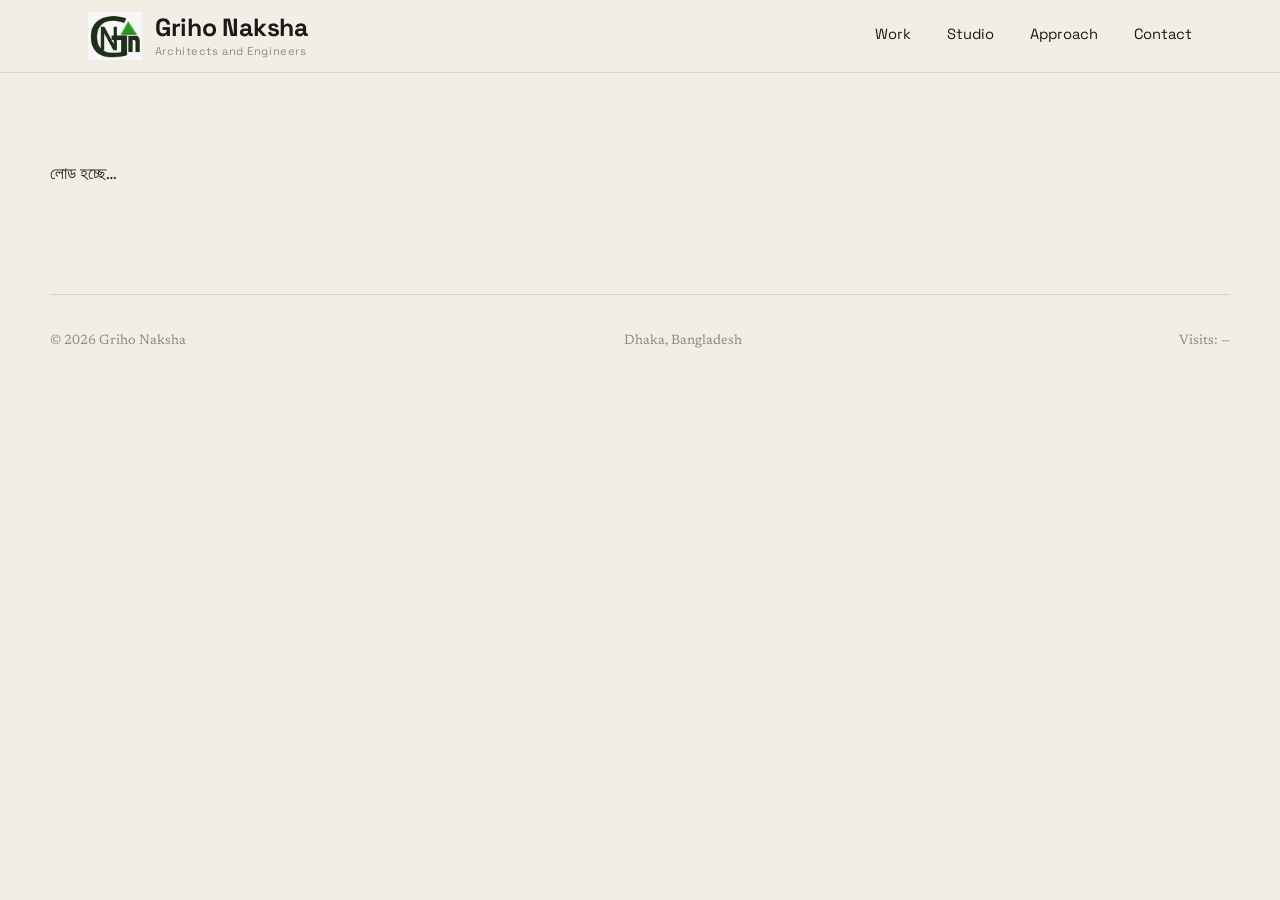
==== project.html @ 30a780cf "Add files via upload" ====
<!DOCTYPE html>
<html lang="bn">
<head>
<meta charset="UTF-8">
<meta name="viewport" content="width=device-width, initial-scale=1">
<title>Project — Griho Naksha</title>
<link rel="preconnect" href="https://fonts.googleapis.com">
<link rel="preconnect" href="https://fonts.gstatic.com" crossorigin>
<link href="https://fonts.googleapis.com/css2?family=Space+Grotesk:wght@400;500;600&family=Newsreader:ital,opsz,wght@0,6..72,400;0,6..72,500;1,6..72,400&display=swap" rel="stylesheet">
<link rel="stylesheet" href="style.css">
</head>
<body>

<nav class="site-nav">
  <div class="wrap">
    <a href="index.html" class="brand">
      <img src="images/logo.jpg" alt="Griho Naksha logo">
      <span class="brand-text">
        <span class="brand-name">Griho Naksha</span>
        <span class="brand-tag">Architects and Engineers</span>
      </span>
    </a>
    <button class="nav-toggle" id="navToggle" aria-label="Toggle menu">Menu</button>
    <ul class="nav-links" id="navLinks">
      <li><a href="index.html#work">Work</a></li>
      <li><a href="index.html#studio">Studio</a></li>
      <li><a href="index.html#approach">Approach</a></li>
      <li><a href="index.html#contact">Contact</a></li>
    </ul>
  </div>
</nav>

<main class="wrap detail" id="detailRoot">
  <!-- projects-data.js + project.js এই অংশ ভরে দেবে -->
  <p class="reveal">লোড হচ্ছে…</p>
</main>

<footer class="site-footer wrap">
  <span>© <span id="year"></span> Griho Naksha</span>
  <span>Dhaka, Bangladesh</span>
  <span>Visits: <span id="visitCount">…</span></span>
</footer>

<script src="projects-data.js"></script>
<script src="project.js"></script>
<script src="script.js"></script>
</body>
</html>
---- style.css ----
/* ============================================
   STUDIO ORDOS — design tokens
   ============================================ */
:root{
  --paper: #F2EEE6;
  --paper-dim: #E9E3D6;
  --ink: #1A1A18;
  --stone: #8F897C;
  --stone-light: #DAD5C9;
  --brass: #A6832E;

  --font-head: "Space Grotesk", "Helvetica Neue", Arial, sans-serif;
  --font-body: "Newsreader", "Iowan Old Style", Georgia, serif;

  --gap: clamp(1.25rem, 3vw, 2.5rem);
  --max: 1180px;
}

*{ box-sizing: border-box; }
html{ scroll-behavior: smooth; }

body{
  margin:0;
  background: var(--paper);
  color: var(--ink);
  font-family: var(--font-body);
  font-size: 17px;
  line-height: 1.6;
  -webkit-font-smoothing: antialiased;
}

img{ max-width:100%; display:block; }

.wrap{
  max-width: var(--max);
  margin: 0 auto;
  padding: 0 var(--gap);
}

a{ color: inherit; }

.btn{
  display:inline-flex; align-items:center; gap:.5rem;
  font-family: var(--font-head);
  font-size: .92rem; font-weight: 500;
  text-decoration:none;
  padding: .85rem 1.6rem;
  border: 1px solid var(--ink);
  color: var(--ink);
  transition: background .2s ease, color .2s ease, transform .2s ease;
}
.btn:hover{
  background: var(--ink); color: var(--paper);
  transform: translateY(-1px);
}
.btn-solid{
  background: var(--ink); color: var(--paper);
}
.btn-solid:hover{
  background: var(--brass); border-color: var(--brass); color: var(--paper);
}

h1,h2,h3{
  font-family: var(--font-head);
  font-weight: 500;
  letter-spacing: -0.01em;
  margin: 0;
}

/* ---------- corner ticks: a drafting-table convention,
   reused as the site's recurring structural motif ---------- */
.ticked{
  position: relative;
}
.ticked::before,
.ticked::after{
  content:"";
  position:absolute;
  width: 14px; height: 14px;
  border-top: 1px solid var(--stone);
  border-left: 1px solid var(--stone);
  top: 0; left: 0;
}
.ticked::after{
  left:auto; top:auto; right:0; bottom:0;
  border-top:none; border-left:none;
  border-bottom: 1px solid var(--stone);
  border-right: 1px solid var(--stone);
}

/* ---------- nav ---------- */
.site-nav{
  position: sticky; top:0; z-index: 20;
  background: rgba(242,238,230,0.92);
  backdrop-filter: blur(6px);
  border-bottom: 1px solid var(--stone-light);
}
.site-nav .wrap{
  display:flex; align-items:center; justify-content:space-between;
  height: 72px;
}
.brand{
  font-family: var(--font-head);
  font-size: 1.05rem;
  text-decoration:none;
  display:flex; align-items:center; gap:.8rem;
  line-height: 1.15;
}
.brand img{
  height: 48px;
  width: auto;
  display: block;
}
.brand-text{
  display:flex; flex-direction: column; gap: 3px;
}
.brand-name{
  font-size: 1.55rem;
  font-weight: 700;
  letter-spacing: -0.01em;
}
.brand-tag{
  color: var(--stone);
  font-size: .7rem;
  font-weight: 400;
  letter-spacing: .05em;
}
.nav-links{
  display:flex; gap: clamp(1rem,3vw,2.25rem);
  list-style:none; margin:0; padding:0;
}
.nav-links a{
  font-family: var(--font-head);
  font-size:.92rem;
  text-decoration:none;
  padding: 4px 0;
  border-bottom: 1px solid transparent;
  transition: border-color .2s ease;
}
.nav-links a:hover{ border-color: var(--ink); }
.nav-toggle{ display:none; }

/* ---------- hero ---------- */
.hero{
  position: relative;
  overflow: hidden;
  min-height: 78vh;
  display:flex;
  flex-direction: column;
  justify-content: flex-end;
  padding: clamp(5rem,14vw,7rem) 0 clamp(2.5rem,6vw,4rem);
}
.hero .wrap{ margin-left: 0; margin-right: auto; }
.hero-video{
  position:absolute; inset:0;
  width:100%; height:100%;
  object-fit: cover;
  z-index:0;
}
.hero-overlay{
  position:absolute; inset:0;
  background: linear-gradient(180deg, rgba(26,26,24,0.12) 0%, rgba(26,26,24,0.18) 45%, rgba(26,26,24,0.6) 100%);
  z-index:1;
}
.hero-content{
  position:relative; z-index:2;
  max-width: 62ch;
}
.hero-kicker{
  font-family: var(--font-head);
  color: var(--stone-light);
  font-size: .95rem;
  margin-bottom: 1.25rem;
}
.hero h1{
  font-size: clamp(2.4rem, 6vw, 4.6rem);
  line-height: 1.02;
  color: var(--paper);
}
.hero-foot{
  margin-top: 2.5rem;
  display:flex; gap: var(--gap); flex-wrap:wrap; align-items:center;
  font-size: .95rem; color: var(--paper-dim);
}
.hero-foot p{ max-width: 42ch; margin:0; }
.hero .btn-solid{
  background: var(--paper); color: var(--ink); border-color: var(--paper);
}
.hero .btn-solid:hover{
  background: var(--brass); border-color: var(--brass); color: var(--paper);
}

/* ---------- section headers ---------- */
.section{
  padding: clamp(3rem,7vw,5.5rem) 0;
  border-top: 1px solid var(--stone-light);
}
.section-head{
  display:flex; justify-content:space-between; align-items:flex-end;
  gap: var(--gap);
  margin-bottom: clamp(2rem,5vw,3.5rem);
}
.section-head h2{
  font-size: clamp(1.7rem, 3.4vw, 2.4rem);
  max-width: 22ch;
}
.section-head p{
  max-width: 34ch;
  color: var(--stone);
  font-size: .98rem;
  margin:0;
}

/* ---------- work grid ---------- */
.work-grid{
  display:grid;
  grid-template-columns: repeat(2, 1fr);
  gap: var(--gap) calc(var(--gap) * 0.8);
}
.project{
  text-decoration:none;
  color: inherit;
  display:block;
}
.project-photo{
  position: relative;
  aspect-ratio: 5/4;
  overflow:hidden;
  margin-bottom: 1rem;
  background: var(--stone-light);
  display:flex; align-items:center; justify-content:center;
  cursor: pointer;
  transition: box-shadow .3s ease;
}
.project:hover .project-photo{
  box-shadow: 0 18px 34px -18px rgba(26,26,24,0.35);
}
.project-meta h3{
  transition: color .2s ease;
}
.project:hover .project-meta h3{ color: #3F6B4A; }
.project-photo img{
  width:100%; height:100%; object-fit:contain;
  transition: transform .5s ease;
}
.project:hover .project-photo img{ transform: scale(1.035); }
.project-meta{
  display:flex; justify-content:space-between; align-items:baseline;
  border-bottom: 1px solid var(--stone-light);
  padding-bottom: .6rem;
}
.project-meta h3{ font-size: 1.15rem; font-weight:500; }
.project-meta span{
  font-family: var(--font-head);
  font-size: .82rem; color: var(--stone);
  white-space:nowrap; padding-left: 1rem;
}
.project-tag{
  font-size:.88rem; color: var(--stone); margin-top:.35rem;
}

/* ---------- studio / about ---------- */
#studio{ background: var(--paper-dim); }
.studio{
  display:grid;
  grid-template-columns: 0.9fr 1.1fr;
  gap: calc(var(--gap) * 1.4);
}
.studio p{ font-size: 1.08rem; }
.studio p + p{ margin-top: 1.1rem; }
.stat-row{
  display:flex; gap: var(--gap);
  margin-top: 2.5rem;
  padding-top: 1.5rem;
  border-top: 1px solid var(--stone-light);
}
.stat b{
  display:block; font-family: var(--font-head);
  font-size: 1.9rem; font-weight:500;
}
.stat span{ color: var(--stone); font-size:.88rem; }

/* ---------- approach ---------- */
.approach-list{
  display:grid;
  grid-template-columns: repeat(3, 1fr);
  gap: var(--gap);
}
.approach-item{
  padding: var(--gap) 0 0 0;
  border-top: 1px solid var(--stone);
}
.approach-item .idx{
  font-family: var(--font-head);
  color: var(--brass);
  font-size:.9rem;
  display:block; margin-bottom: .75rem;
}
.approach-item h3{ font-size: 1.2rem; margin-bottom:.5rem; }
.approach-item p{ color: var(--stone); font-size: .96rem; margin:0; }

/* ---------- contact ---------- */
.contact-grid{
  display:grid;
  grid-template-columns: 1.2fr 0.8fr;
  gap: var(--gap);
  align-items:start;
}
.contact h2{
  font-size: clamp(2rem, 5vw, 3.2rem);
  max-width: 14ch;
}
.contact-line{
  margin-top: 2rem;
  font-family: var(--font-head);
  font-size: 1.15rem;
}
.contact-line a{ text-decoration:none; }
.contact-details{ font-size:.95rem; color: var(--stone); }
.contact-details div{ padding: .9rem 0; border-top: 1px solid var(--stone-light); }
.contact-details div:last-child{ border-bottom: 1px solid var(--stone-light); }
.contact-details b{ display:block; color: var(--ink); font-weight:500; margin-bottom:.15rem; }

/* ---------- project detail modal ---------- */
.project-modal{
  position: fixed; inset:0; z-index: 50;
  display:none;
  align-items:center; justify-content:center;
  padding: var(--gap);
  background: rgba(26,26,24,0.82);
}
.project-modal.open{ display:flex; }
.modal-box{
  background: var(--paper);
  max-width: 760px; width:100%;
  max-height: 88vh;
  overflow-y: auto;
  position: relative;
  border: 1px solid var(--stone-light);
}
.modal-close{
  position: absolute; top: 14px; right: 14px;
  width: 34px; height: 34px;
  border: 1px solid var(--stone);
  background: var(--paper);
  font-family: var(--font-head);
  font-size: 1.1rem;
  cursor:pointer;
  display:flex; align-items:center; justify-content:center;
  z-index: 2;
}
.modal-photo{
  aspect-ratio: 16/10;
  background: var(--stone-light);
  display:flex; align-items:center; justify-content:center;
  overflow:hidden;
}
.modal-photo img{ width:100%; height:100%; object-fit:contain; }
.modal-body{ padding: clamp(1.5rem, 4vw, 2.5rem); }
.modal-meta{
  font-family: var(--font-head);
  font-size: .85rem; color: var(--stone);
  margin-bottom: .5rem;
}
.modal-body h3{
  font-size: clamp(1.4rem, 3vw, 1.9rem);
  margin-bottom: .75rem;
}
.modal-tag{
  display:inline-block;
  font-family: var(--font-head);
  font-size: .78rem;
  color: var(--brass);
  border: 1px solid var(--brass);
  padding: 3px 10px;
  margin-bottom: 1.25rem;
}
.modal-body p.desc{ font-size: 1.05rem; }


/* ---------- project detail page ---------- */
.detail{
  padding: clamp(2.5rem,6vw,4.5rem) 0 clamp(3rem,7vw,5.5rem);
}
.detail-back a{
  font-family: var(--font-head);
  font-size: .9rem;
  text-decoration:none;
  color: var(--stone);
  border-bottom: 1px solid transparent;
}
.detail-back a:hover{ border-color: var(--stone); }
.detail-head{
  margin-top: 1.5rem;
  padding-bottom: 1.5rem;
  border-bottom: 1px solid var(--stone-light);
}
.detail-head h1{
  font-size: clamp(2rem, 5vw, 3.2rem);
  margin-bottom: .75rem;
}
.detail-meta{
  display:flex; gap: 1.5rem; flex-wrap:wrap;
  font-family: var(--font-head);
  font-size: .9rem;
  color: var(--stone);
}
.detail-figure{
  position: relative;
  margin-top: clamp(1.5rem,4vw,2.5rem);
  border: 1px solid var(--stone-light);
  padding: clamp(10px, 2vw, 20px);
  background: var(--paper-dim);
  aspect-ratio: 4/3;
  display:flex; align-items:center; justify-content:center;
}
.detail-figure img{
  max-width:100%; max-height:100%;
  width:auto; height:auto;
  object-fit: contain;
}
.detail-body{
  margin-top: clamp(1.5rem,4vw,2.5rem);
  max-width: 68ch;
  font-size: 1.08rem;
}
.detail-body p + p{ margin-top: 1.1rem; }
.detail-gallery{
  margin-top: clamp(1.5rem,4vw,2.5rem);
  display:grid;
  grid-template-columns: repeat(2, 1fr);
  gap: var(--gap);
}
.detail-gallery-item{
  position: relative;
  border: 1px solid var(--stone-light);
  background: var(--paper-dim);
  aspect-ratio: 4/3;
  display:flex; align-items:center; justify-content:center;
  padding: 10px;
}
.detail-gallery-item img{
  max-width:100%; max-height:100%; object-fit:contain;
}
@media (max-width: 700px){
  .detail-gallery{ grid-template-columns: 1fr; }
}

/* ---------- watermark overlay on project images ---------- */
.project-photo::after,
.detail-figure::after,
.detail-gallery-item::after{
  content:"";
  position:absolute; inset:0;
  pointer-events:none;
  background-image: url("data:image/svg+xml;utf8,<svg xmlns='http://www.w3.org/2000/svg' width='260' height='110'><text x='-10' y='70' font-family='Verdana, sans-serif' font-size='16' letter-spacing='2' fill='rgba(26,26,24,0.16)' transform='rotate(-22 130 55)'>GRIHO NAKSHA</text></svg>");
  background-repeat: repeat;
}

/* ---------- footer ---------- */
.site-footer{
  padding: 2.25rem 0;
  border-top: 1px solid var(--stone-light);
  display:flex; justify-content:space-between; flex-wrap:wrap; gap:1rem;
  font-size:.85rem; color: var(--stone);
}

/* ---------- reveal-on-load (single orchestrated pass) ---------- */
.reveal{
  opacity:0; transform: translateY(14px);
  transition: opacity .7s ease, transform .7s ease;
}
.reveal.in{ opacity:1; transform:none; }

/* ---------- focus visibility ---------- */
a:focus-visible, button:focus-visible{
  outline: 2px solid var(--brass);
  outline-offset: 3px;
}

/* ---------- responsive ---------- */
@media (max-width: 900px){
  .studio{ grid-template-columns: 1fr; }
  .approach-list{ grid-template-columns: 1fr; }
  .contact-grid{ grid-template-columns: 1fr; }
}
@media (max-width: 700px){
  .work-grid{ grid-template-columns: 1fr; }
  .nav-links{
    position: fixed; inset: 72px 0 0 0;
    background: var(--paper);
    flex-direction: column;
    padding: 2rem var(--gap);
    transform: translateX(100%);
    transition: transform .3s ease;
  }
  .nav-links.open{ transform: translateX(0); }
  .nav-toggle{
    display:block;
    background:none; border:none;
    font-family: var(--font-head);
    font-size: .95rem; cursor:pointer;
  }
  .section-head{ flex-direction:column; align-items:flex-start; }
}

@media (prefers-reduced-motion: reduce){
  html{ scroll-behavior:auto; }
  .reveal{ transition:none; opacity:1; transform:none; }
  .project-photo img{ transition:none; }
  .hero-video{ display:none; }
  .hero{ background-image:url('images/hero-poster.jpg'); background-size:cover; background-position:center; }
}
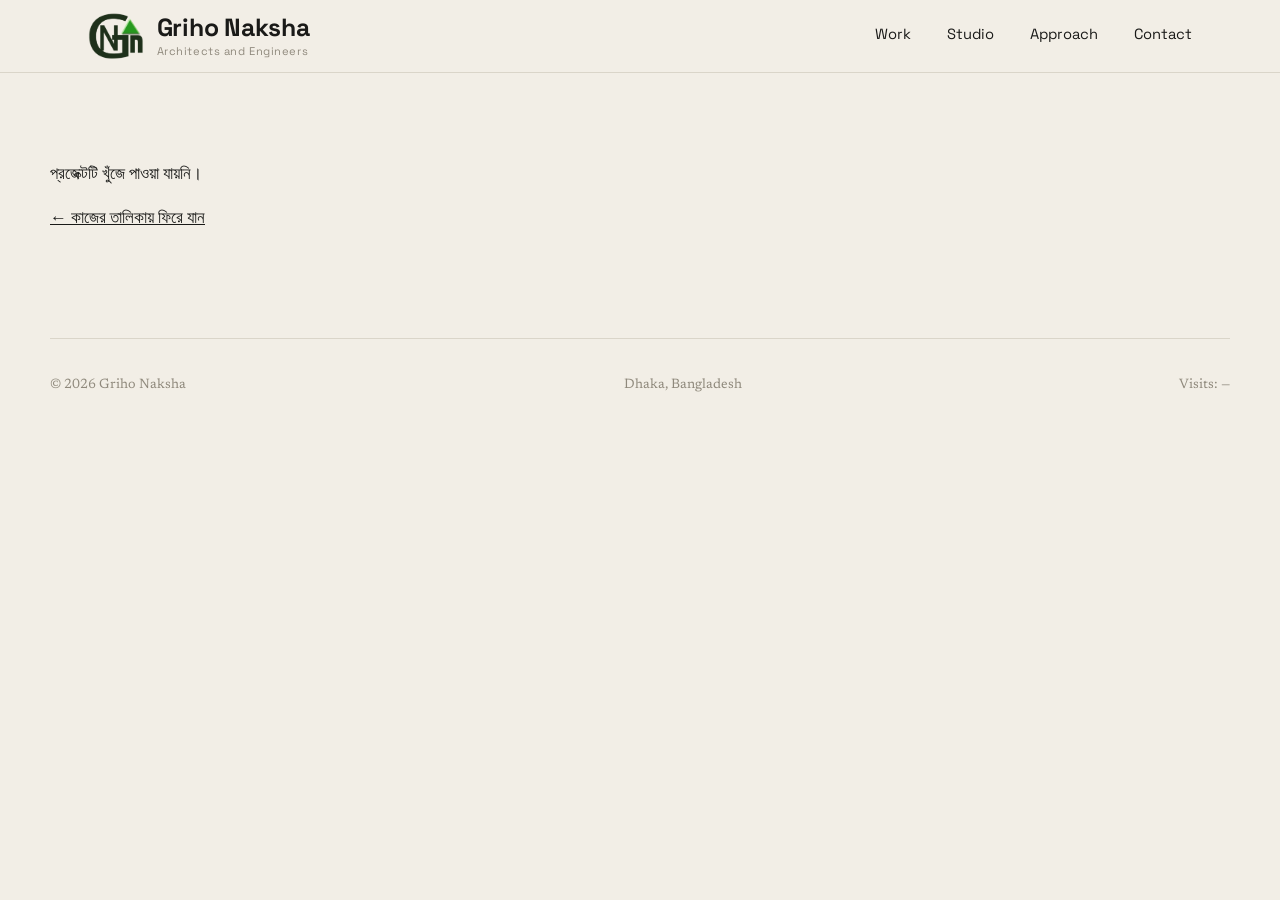
==== commit fd7c4f9f: "Update project.html" ====
--- a/project.html
+++ b/project.html
@@ -14,7 +14,7 @@
 <nav class="site-nav">
   <div class="wrap">
     <a href="index.html" class="brand">
-      <img src="images/logo.jpg" alt="Griho Naksha logo">
+      <img src="images/logo.png" alt="Griho Naksha logo">
       <span class="brand-text">
         <span class="brand-name">Griho Naksha</span>
         <span class="brand-tag">Architects and Engineers</span>
--- a/style.css
+++ b/style.css
@@ -453,7 +453,7 @@
   content:"";
   position:absolute; inset:0;
   pointer-events:none;
-  background-image: url("data:image/svg+xml;utf8,<svg xmlns='http://www.w3.org/2000/svg' width='260' height='110'><text x='-10' y='70' font-family='Verdana, sans-serif' font-size='16' letter-spacing='2' fill='rgba(26,26,24,0.16)' transform='rotate(-22 130 55)'>GRIHO NAKSHA</text></svg>");
+  background-image: url("data:image/svg+xml;utf8,<svg xmlns='http://www.w3.org/2000/svg' width='300' height='140'><text x='150' y='75' text-anchor='middle' font-family='Verdana, sans-serif' font-size='16' letter-spacing='2' fill='rgba(26,26,24,0.16)' transform='rotate(-22 150 70)'>GRIHO NAKSHA</text></svg>");
   background-repeat: repeat;
 }
 
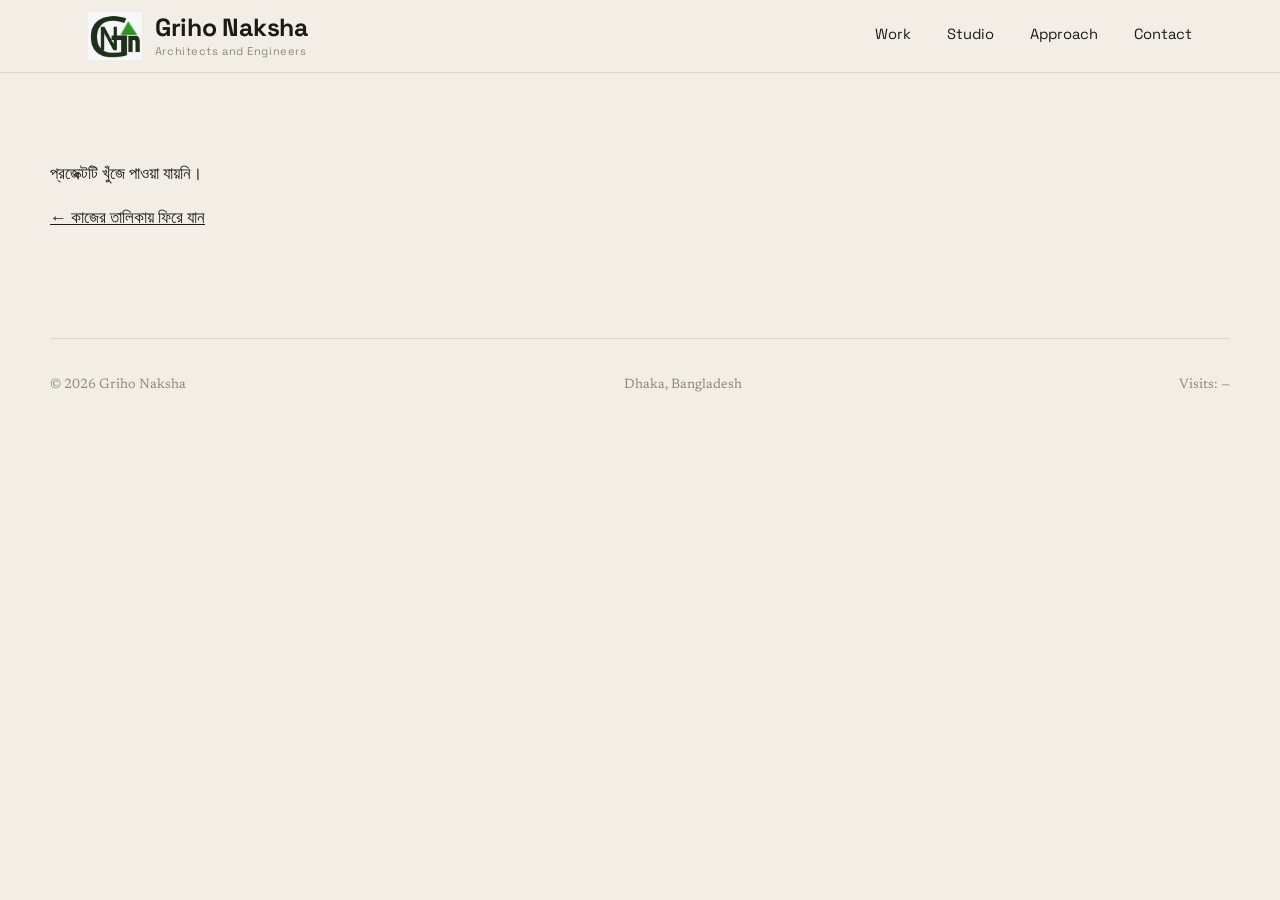
==== commit db7b63bf: "Add files via upload" ====
--- a/project.html
+++ b/project.html
@@ -1,48 +1,55 @@
-<!DOCTYPE html>
-<html lang="bn">
-<head>
-<meta charset="UTF-8">
-<meta name="viewport" content="width=device-width, initial-scale=1">
-<title>Project — Griho Naksha</title>
-<link rel="preconnect" href="https://fonts.googleapis.com">
-<link rel="preconnect" href="https://fonts.gstatic.com" crossorigin>
-<link href="https://fonts.googleapis.com/css2?family=Space+Grotesk:wght@400;500;600&family=Newsreader:ital,opsz,wght@0,6..72,400;0,6..72,500;1,6..72,400&display=swap" rel="stylesheet">
-<link rel="stylesheet" href="style.css">
-</head>
-<body>
-
-<nav class="site-nav">
-  <div class="wrap">
-    <a href="index.html" class="brand">
-      <img src="images/logo.png" alt="Griho Naksha logo">
-      <span class="brand-text">
-        <span class="brand-name">Griho Naksha</span>
-        <span class="brand-tag">Architects and Engineers</span>
-      </span>
-    </a>
-    <button class="nav-toggle" id="navToggle" aria-label="Toggle menu">Menu</button>
-    <ul class="nav-links" id="navLinks">
-      <li><a href="index.html#work">Work</a></li>
-      <li><a href="index.html#studio">Studio</a></li>
-      <li><a href="index.html#approach">Approach</a></li>
-      <li><a href="index.html#contact">Contact</a></li>
-    </ul>
-  </div>
-</nav>
-
-<main class="wrap detail" id="detailRoot">
-  <!-- projects-data.js + project.js এই অংশ ভরে দেবে -->
-  <p class="reveal">লোড হচ্ছে…</p>
-</main>
-
-<footer class="site-footer wrap">
-  <span>© <span id="year"></span> Griho Naksha</span>
-  <span>Dhaka, Bangladesh</span>
-  <span>Visits: <span id="visitCount">…</span></span>
-</footer>
-
-<script src="projects-data.js"></script>
-<script src="project.js"></script>
-<script src="script.js"></script>
-</body>
-</html>
+<!DOCTYPE html>
+<html lang="bn">
+<head>
+<meta charset="UTF-8">
+<meta name="viewport" content="width=device-width, initial-scale=1">
+<title>Project — Griho Naksha</title>
+<link rel="icon" type="image/jpeg" href="images/logo.jpg">
+<meta property="og:type" content="website">
+<meta property="og:site_name" content="Griho Naksha">
+<meta property="og:title" content="Griho Naksha — Architects and Engineers">
+<meta property="og:description" content="Selected work by Griho Naksha, architects and engineers based in Dhaka.">
+<meta property="og:image" content="https://grihonaksha.github.io/images/hero-poster.jpg">
+<meta name="twitter:card" content="summary_large_image">
+<link rel="preconnect" href="https://fonts.googleapis.com">
+<link rel="preconnect" href="https://fonts.gstatic.com" crossorigin>
+<link href="https://fonts.googleapis.com/css2?family=Space+Grotesk:wght@400;500;600&family=Newsreader:ital,opsz,wght@0,6..72,400;0,6..72,500;1,6..72,400&display=swap" rel="stylesheet">
+<link rel="stylesheet" href="style.css">
+</head>
+<body>
+
+<nav class="site-nav">
+  <div class="wrap">
+    <a href="index.html" class="brand">
+      <img src="images/logo.jpg" alt="Griho Naksha logo">
+      <span class="brand-text">
+        <span class="brand-name">Griho Naksha</span>
+        <span class="brand-tag">Architects and Engineers</span>
+      </span>
+    </a>
+    <button class="nav-toggle" id="navToggle" aria-label="Toggle menu">Menu</button>
+    <ul class="nav-links" id="navLinks">
+      <li><a href="index.html#work">Work</a></li>
+      <li><a href="index.html#studio">Studio</a></li>
+      <li><a href="index.html#approach">Approach</a></li>
+      <li><a href="index.html#contact">Contact</a></li>
+    </ul>
+  </div>
+</nav>
+
+<main class="wrap detail" id="detailRoot">
+  <!-- projects-data.js + project.js এই অংশ ভরে দেবে -->
+  <p class="reveal">লোড হচ্ছে…</p>
+</main>
+
+<footer class="site-footer wrap">
+  <span>© <span id="year"></span> Griho Naksha</span>
+  <span>Dhaka, Bangladesh</span>
+  <span>Visits: <span id="visitCount">…</span></span>
+</footer>
+
+<script src="projects-data.js"></script>
+<script src="project.js"></script>
+<script src="script.js"></script>
+</body>
+</html>
--- a/style.css
+++ b/style.css
@@ -1,513 +1,512 @@
-/* ============================================
-   STUDIO ORDOS — design tokens
-   ============================================ */
-:root{
-  --paper: #F2EEE6;
-  --paper-dim: #E9E3D6;
-  --ink: #1A1A18;
-  --stone: #8F897C;
-  --stone-light: #DAD5C9;
-  --brass: #A6832E;
-
-  --font-head: "Space Grotesk", "Helvetica Neue", Arial, sans-serif;
-  --font-body: "Newsreader", "Iowan Old Style", Georgia, serif;
-
-  --gap: clamp(1.25rem, 3vw, 2.5rem);
-  --max: 1180px;
-}
-
-*{ box-sizing: border-box; }
-html{ scroll-behavior: smooth; }
-
-body{
-  margin:0;
-  background: var(--paper);
-  color: var(--ink);
-  font-family: var(--font-body);
-  font-size: 17px;
-  line-height: 1.6;
-  -webkit-font-smoothing: antialiased;
-}
-
-img{ max-width:100%; display:block; }
-
-.wrap{
-  max-width: var(--max);
-  margin: 0 auto;
-  padding: 0 var(--gap);
-}
-
-a{ color: inherit; }
-
-.btn{
-  display:inline-flex; align-items:center; gap:.5rem;
-  font-family: var(--font-head);
-  font-size: .92rem; font-weight: 500;
-  text-decoration:none;
-  padding: .85rem 1.6rem;
-  border: 1px solid var(--ink);
-  color: var(--ink);
-  transition: background .2s ease, color .2s ease, transform .2s ease;
-}
-.btn:hover{
-  background: var(--ink); color: var(--paper);
-  transform: translateY(-1px);
-}
-.btn-solid{
-  background: var(--ink); color: var(--paper);
-}
-.btn-solid:hover{
-  background: var(--brass); border-color: var(--brass); color: var(--paper);
-}
-
-h1,h2,h3{
-  font-family: var(--font-head);
-  font-weight: 500;
-  letter-spacing: -0.01em;
-  margin: 0;
-}
-
-/* ---------- corner ticks: a drafting-table convention,
-   reused as the site's recurring structural motif ---------- */
-.ticked{
-  position: relative;
-}
-.ticked::before,
-.ticked::after{
-  content:"";
-  position:absolute;
-  width: 14px; height: 14px;
-  border-top: 1px solid var(--stone);
-  border-left: 1px solid var(--stone);
-  top: 0; left: 0;
-}
-.ticked::after{
-  left:auto; top:auto; right:0; bottom:0;
-  border-top:none; border-left:none;
-  border-bottom: 1px solid var(--stone);
-  border-right: 1px solid var(--stone);
-}
-
-/* ---------- nav ---------- */
-.site-nav{
-  position: sticky; top:0; z-index: 20;
-  background: rgba(242,238,230,0.92);
-  backdrop-filter: blur(6px);
-  border-bottom: 1px solid var(--stone-light);
-}
-.site-nav .wrap{
-  display:flex; align-items:center; justify-content:space-between;
-  height: 72px;
-}
-.brand{
-  font-family: var(--font-head);
-  font-size: 1.05rem;
-  text-decoration:none;
-  display:flex; align-items:center; gap:.8rem;
-  line-height: 1.15;
-}
-.brand img{
-  height: 48px;
-  width: auto;
-  display: block;
-}
-.brand-text{
-  display:flex; flex-direction: column; gap: 3px;
-}
-.brand-name{
-  font-size: 1.55rem;
-  font-weight: 700;
-  letter-spacing: -0.01em;
-}
-.brand-tag{
-  color: var(--stone);
-  font-size: .7rem;
-  font-weight: 400;
-  letter-spacing: .05em;
-}
-.nav-links{
-  display:flex; gap: clamp(1rem,3vw,2.25rem);
-  list-style:none; margin:0; padding:0;
-}
-.nav-links a{
-  font-family: var(--font-head);
-  font-size:.92rem;
-  text-decoration:none;
-  padding: 4px 0;
-  border-bottom: 1px solid transparent;
-  transition: border-color .2s ease;
-}
-.nav-links a:hover{ border-color: var(--ink); }
-.nav-toggle{ display:none; }
-
-/* ---------- hero ---------- */
-.hero{
-  position: relative;
-  overflow: hidden;
-  min-height: 78vh;
-  display:flex;
-  flex-direction: column;
-  justify-content: flex-end;
-  padding: clamp(5rem,14vw,7rem) 0 clamp(2.5rem,6vw,4rem);
-}
-.hero .wrap{ margin-left: 0; margin-right: auto; }
-.hero-video{
-  position:absolute; inset:0;
-  width:100%; height:100%;
-  object-fit: cover;
-  z-index:0;
-}
-.hero-overlay{
-  position:absolute; inset:0;
-  background: linear-gradient(180deg, rgba(26,26,24,0.12) 0%, rgba(26,26,24,0.18) 45%, rgba(26,26,24,0.6) 100%);
-  z-index:1;
-}
-.hero-content{
-  position:relative; z-index:2;
-  max-width: 62ch;
-}
-.hero-kicker{
-  font-family: var(--font-head);
-  color: var(--stone-light);
-  font-size: .95rem;
-  margin-bottom: 1.25rem;
-}
-.hero h1{
-  font-size: clamp(2.4rem, 6vw, 4.6rem);
-  line-height: 1.02;
-  color: var(--paper);
-}
-.hero-foot{
-  margin-top: 2.5rem;
-  display:flex; gap: var(--gap); flex-wrap:wrap; align-items:center;
-  font-size: .95rem; color: var(--paper-dim);
-}
-.hero-foot p{ max-width: 42ch; margin:0; }
-.hero .btn-solid{
-  background: var(--paper); color: var(--ink); border-color: var(--paper);
-}
-.hero .btn-solid:hover{
-  background: var(--brass); border-color: var(--brass); color: var(--paper);
-}
-
-/* ---------- section headers ---------- */
-.section{
-  padding: clamp(3rem,7vw,5.5rem) 0;
-  border-top: 1px solid var(--stone-light);
-}
-.section-head{
-  display:flex; justify-content:space-between; align-items:flex-end;
-  gap: var(--gap);
-  margin-bottom: clamp(2rem,5vw,3.5rem);
-}
-.section-head h2{
-  font-size: clamp(1.7rem, 3.4vw, 2.4rem);
-  max-width: 22ch;
-}
-.section-head p{
-  max-width: 34ch;
-  color: var(--stone);
-  font-size: .98rem;
-  margin:0;
-}
-
-/* ---------- work grid ---------- */
-.work-grid{
-  display:grid;
-  grid-template-columns: repeat(2, 1fr);
-  gap: var(--gap) calc(var(--gap) * 0.8);
-}
-.project{
-  text-decoration:none;
-  color: inherit;
-  display:block;
-}
-.project-photo{
-  position: relative;
-  aspect-ratio: 5/4;
-  overflow:hidden;
-  margin-bottom: 1rem;
-  background: var(--stone-light);
-  display:flex; align-items:center; justify-content:center;
-  cursor: pointer;
-  transition: box-shadow .3s ease;
-}
-.project:hover .project-photo{
-  box-shadow: 0 18px 34px -18px rgba(26,26,24,0.35);
-}
-.project-meta h3{
-  transition: color .2s ease;
-}
-.project:hover .project-meta h3{ color: #3F6B4A; }
-.project-photo img{
-  width:100%; height:100%; object-fit:contain;
-  transition: transform .5s ease;
-}
-.project:hover .project-photo img{ transform: scale(1.035); }
-.project-meta{
-  display:flex; justify-content:space-between; align-items:baseline;
-  border-bottom: 1px solid var(--stone-light);
-  padding-bottom: .6rem;
-}
-.project-meta h3{ font-size: 1.15rem; font-weight:500; }
-.project-meta span{
-  font-family: var(--font-head);
-  font-size: .82rem; color: var(--stone);
-  white-space:nowrap; padding-left: 1rem;
-}
-.project-tag{
-  font-size:.88rem; color: var(--stone); margin-top:.35rem;
-}
-
-/* ---------- studio / about ---------- */
-#studio{ background: var(--paper-dim); }
-.studio{
-  display:grid;
-  grid-template-columns: 0.9fr 1.1fr;
-  gap: calc(var(--gap) * 1.4);
-}
-.studio p{ font-size: 1.08rem; }
-.studio p + p{ margin-top: 1.1rem; }
-.stat-row{
-  display:flex; gap: var(--gap);
-  margin-top: 2.5rem;
-  padding-top: 1.5rem;
-  border-top: 1px solid var(--stone-light);
-}
-.stat b{
-  display:block; font-family: var(--font-head);
-  font-size: 1.9rem; font-weight:500;
-}
-.stat span{ color: var(--stone); font-size:.88rem; }
-
-/* ---------- approach ---------- */
-.approach-list{
-  display:grid;
-  grid-template-columns: repeat(3, 1fr);
-  gap: var(--gap);
-}
-.approach-item{
-  padding: var(--gap) 0 0 0;
-  border-top: 1px solid var(--stone);
-}
-.approach-item .idx{
-  font-family: var(--font-head);
-  color: var(--brass);
-  font-size:.9rem;
-  display:block; margin-bottom: .75rem;
-}
-.approach-item h3{ font-size: 1.2rem; margin-bottom:.5rem; }
-.approach-item p{ color: var(--stone); font-size: .96rem; margin:0; }
-
-/* ---------- contact ---------- */
-.contact-grid{
-  display:grid;
-  grid-template-columns: 1.2fr 0.8fr;
-  gap: var(--gap);
-  align-items:start;
-}
-.contact h2{
-  font-size: clamp(2rem, 5vw, 3.2rem);
-  max-width: 14ch;
-}
-.contact-line{
-  margin-top: 2rem;
-  font-family: var(--font-head);
-  font-size: 1.15rem;
-}
-.contact-line a{ text-decoration:none; }
-.contact-details{ font-size:.95rem; color: var(--stone); }
-.contact-details div{ padding: .9rem 0; border-top: 1px solid var(--stone-light); }
-.contact-details div:last-child{ border-bottom: 1px solid var(--stone-light); }
-.contact-details b{ display:block; color: var(--ink); font-weight:500; margin-bottom:.15rem; }
-
-/* ---------- project detail modal ---------- */
-.project-modal{
-  position: fixed; inset:0; z-index: 50;
-  display:none;
-  align-items:center; justify-content:center;
-  padding: var(--gap);
-  background: rgba(26,26,24,0.82);
-}
-.project-modal.open{ display:flex; }
-.modal-box{
-  background: var(--paper);
-  max-width: 760px; width:100%;
-  max-height: 88vh;
-  overflow-y: auto;
-  position: relative;
-  border: 1px solid var(--stone-light);
-}
-.modal-close{
-  position: absolute; top: 14px; right: 14px;
-  width: 34px; height: 34px;
-  border: 1px solid var(--stone);
-  background: var(--paper);
-  font-family: var(--font-head);
-  font-size: 1.1rem;
-  cursor:pointer;
-  display:flex; align-items:center; justify-content:center;
-  z-index: 2;
-}
-.modal-photo{
-  aspect-ratio: 16/10;
-  background: var(--stone-light);
-  display:flex; align-items:center; justify-content:center;
-  overflow:hidden;
-}
-.modal-photo img{ width:100%; height:100%; object-fit:contain; }
-.modal-body{ padding: clamp(1.5rem, 4vw, 2.5rem); }
-.modal-meta{
-  font-family: var(--font-head);
-  font-size: .85rem; color: var(--stone);
-  margin-bottom: .5rem;
-}
-.modal-body h3{
-  font-size: clamp(1.4rem, 3vw, 1.9rem);
-  margin-bottom: .75rem;
-}
-.modal-tag{
-  display:inline-block;
-  font-family: var(--font-head);
-  font-size: .78rem;
-  color: var(--brass);
-  border: 1px solid var(--brass);
-  padding: 3px 10px;
-  margin-bottom: 1.25rem;
-}
-.modal-body p.desc{ font-size: 1.05rem; }
-
-
-/* ---------- project detail page ---------- */
-.detail{
-  padding: clamp(2.5rem,6vw,4.5rem) 0 clamp(3rem,7vw,5.5rem);
-}
-.detail-back a{
-  font-family: var(--font-head);
-  font-size: .9rem;
-  text-decoration:none;
-  color: var(--stone);
-  border-bottom: 1px solid transparent;
-}
-.detail-back a:hover{ border-color: var(--stone); }
-.detail-head{
-  margin-top: 1.5rem;
-  padding-bottom: 1.5rem;
-  border-bottom: 1px solid var(--stone-light);
-}
-.detail-head h1{
-  font-size: clamp(2rem, 5vw, 3.2rem);
-  margin-bottom: .75rem;
-}
-.detail-meta{
-  display:flex; gap: 1.5rem; flex-wrap:wrap;
-  font-family: var(--font-head);
-  font-size: .9rem;
-  color: var(--stone);
-}
-.detail-figure{
-  position: relative;
-  margin-top: clamp(1.5rem,4vw,2.5rem);
-  border: 1px solid var(--stone-light);
-  padding: clamp(10px, 2vw, 20px);
-  background: var(--paper-dim);
-  aspect-ratio: 4/3;
-  display:flex; align-items:center; justify-content:center;
-}
-.detail-figure img{
-  max-width:100%; max-height:100%;
-  width:auto; height:auto;
-  object-fit: contain;
-}
-.detail-body{
-  margin-top: clamp(1.5rem,4vw,2.5rem);
-  max-width: 68ch;
-  font-size: 1.08rem;
-}
-.detail-body p + p{ margin-top: 1.1rem; }
-.detail-gallery{
-  margin-top: clamp(1.5rem,4vw,2.5rem);
-  display:grid;
-  grid-template-columns: repeat(2, 1fr);
-  gap: var(--gap);
-}
-.detail-gallery-item{
-  position: relative;
-  border: 1px solid var(--stone-light);
-  background: var(--paper-dim);
-  aspect-ratio: 4/3;
-  display:flex; align-items:center; justify-content:center;
-  padding: 10px;
-}
-.detail-gallery-item img{
-  max-width:100%; max-height:100%; object-fit:contain;
-}
-@media (max-width: 700px){
-  .detail-gallery{ grid-template-columns: 1fr; }
-}
-
-/* ---------- watermark overlay on project images ---------- */
-.project-photo::after,
-.detail-figure::after,
-.detail-gallery-item::after{
-  content:"";
-  position:absolute; inset:0;
-  pointer-events:none;
-  background-image: url("data:image/svg+xml;utf8,<svg xmlns='http://www.w3.org/2000/svg' width='300' height='140'><text x='150' y='75' text-anchor='middle' font-family='Verdana, sans-serif' font-size='16' letter-spacing='2' fill='rgba(26,26,24,0.16)' transform='rotate(-22 150 70)'>GRIHO NAKSHA</text></svg>");
-  background-repeat: repeat;
-}
-
-/* ---------- footer ---------- */
-.site-footer{
-  padding: 2.25rem 0;
-  border-top: 1px solid var(--stone-light);
-  display:flex; justify-content:space-between; flex-wrap:wrap; gap:1rem;
-  font-size:.85rem; color: var(--stone);
-}
-
-/* ---------- reveal-on-load (single orchestrated pass) ---------- */
-.reveal{
-  opacity:0; transform: translateY(14px);
-  transition: opacity .7s ease, transform .7s ease;
-}
-.reveal.in{ opacity:1; transform:none; }
-
-/* ---------- focus visibility ---------- */
-a:focus-visible, button:focus-visible{
-  outline: 2px solid var(--brass);
-  outline-offset: 3px;
-}
-
-/* ---------- responsive ---------- */
-@media (max-width: 900px){
-  .studio{ grid-template-columns: 1fr; }
-  .approach-list{ grid-template-columns: 1fr; }
-  .contact-grid{ grid-template-columns: 1fr; }
-}
-@media (max-width: 700px){
-  .work-grid{ grid-template-columns: 1fr; }
-  .nav-links{
-    position: fixed; inset: 72px 0 0 0;
-    background: var(--paper);
-    flex-direction: column;
-    padding: 2rem var(--gap);
-    transform: translateX(100%);
-    transition: transform .3s ease;
-  }
-  .nav-links.open{ transform: translateX(0); }
-  .nav-toggle{
-    display:block;
-    background:none; border:none;
-    font-family: var(--font-head);
-    font-size: .95rem; cursor:pointer;
-  }
-  .section-head{ flex-direction:column; align-items:flex-start; }
-}
-
-@media (prefers-reduced-motion: reduce){
-  html{ scroll-behavior:auto; }
-  .reveal{ transition:none; opacity:1; transform:none; }
-  .project-photo img{ transition:none; }
-  .hero-video{ display:none; }
-  .hero{ background-image:url('images/hero-poster.jpg'); background-size:cover; background-position:center; }
-}
+/* ============================================
+   STUDIO ORDOS — design tokens
+   ============================================ */
+:root{
+  --paper: #F2EEE6;
+  --paper-dim: #E9E3D6;
+  --ink: #1A1A18;
+  --stone: #8F897C;
+  --stone-light: #DAD5C9;
+  --brass: #A6832E;
+
+  --font-head: "Space Grotesk", "Helvetica Neue", Arial, sans-serif;
+  --font-body: "Newsreader", "Iowan Old Style", Georgia, serif;
+
+  --gap: clamp(1.25rem, 3vw, 2.5rem);
+  --max: 1180px;
+}
+
+*{ box-sizing: border-box; }
+html{ scroll-behavior: smooth; }
+
+body{
+  margin:0;
+  background: var(--paper);
+  color: var(--ink);
+  font-family: var(--font-body);
+  font-size: 17px;
+  line-height: 1.6;
+  -webkit-font-smoothing: antialiased;
+}
+
+img{ max-width:100%; display:block; }
+
+.wrap{
+  max-width: var(--max);
+  margin: 0 auto;
+  padding: 0 var(--gap);
+}
+
+a{ color: inherit; }
+
+.btn{
+  display:inline-flex; align-items:center; gap:.5rem;
+  font-family: var(--font-head);
+  font-size: .92rem; font-weight: 500;
+  text-decoration:none;
+  padding: .85rem 1.6rem;
+  border: 1px solid var(--ink);
+  color: var(--ink);
+  transition: background .2s ease, color .2s ease, transform .2s ease;
+}
+.btn:hover{
+  background: var(--ink); color: var(--paper);
+  transform: translateY(-1px);
+}
+.btn-solid{
+  background: var(--ink); color: var(--paper);
+}
+.btn-solid:hover{
+  background: var(--brass); border-color: var(--brass); color: var(--paper);
+}
+
+h1,h2,h3{
+  font-family: var(--font-head);
+  font-weight: 500;
+  letter-spacing: -0.01em;
+  margin: 0;
+}
+
+/* ---------- corner ticks: a drafting-table convention,
+   reused as the site's recurring structural motif ---------- */
+.ticked{
+  position: relative;
+}
+.ticked::before,
+.ticked::after{
+  content:"";
+  position:absolute;
+  width: 14px; height: 14px;
+  border-top: 1px solid var(--stone);
+  border-left: 1px solid var(--stone);
+  top: 0; left: 0;
+}
+.ticked::after{
+  left:auto; top:auto; right:0; bottom:0;
+  border-top:none; border-left:none;
+  border-bottom: 1px solid var(--stone);
+  border-right: 1px solid var(--stone);
+}
+
+/* ---------- nav ---------- */
+.site-nav{
+  position: sticky; top:0; z-index: 20;
+  background: rgba(242,238,230,0.92);
+  backdrop-filter: blur(6px);
+  border-bottom: 1px solid var(--stone-light);
+}
+.site-nav .wrap{
+  display:flex; align-items:center; justify-content:space-between;
+  height: 72px;
+}
+.brand{
+  font-family: var(--font-head);
+  font-size: 1.05rem;
+  text-decoration:none;
+  display:flex; align-items:center; gap:.8rem;
+  line-height: 1.15;
+}
+.brand img{
+  height: 48px;
+  width: auto;
+  display: block;
+}
+.brand-text{
+  display:flex; flex-direction: column; gap: 3px;
+}
+.brand-name{
+  font-size: 1.55rem;
+  font-weight: 700;
+  letter-spacing: -0.01em;
+}
+.brand-tag{
+  color: var(--stone);
+  font-size: .7rem;
+  font-weight: 400;
+  letter-spacing: .05em;
+}
+.nav-links{
+  display:flex; gap: clamp(1rem,3vw,2.25rem);
+  list-style:none; margin:0; padding:0;
+}
+.nav-links a{
+  font-family: var(--font-head);
+  font-size:.92rem;
+  text-decoration:none;
+  padding: 4px 0;
+  border-bottom: 1px solid transparent;
+  transition: border-color .2s ease;
+}
+.nav-links a:hover{ border-color: var(--ink); }
+.nav-toggle{ display:none; }
+
+/* ---------- hero ---------- */
+.hero{
+  position: relative;
+  overflow: hidden;
+  min-height: 78vh;
+  display:flex;
+  flex-direction: column;
+  justify-content: flex-end;
+  padding: clamp(5rem,14vw,7rem) 0 clamp(2.5rem,6vw,4rem);
+}
+.hero .wrap{ margin-left: 0; margin-right: auto; }
+.hero-video{
+  position:absolute; inset:0;
+  width:100%; height:100%;
+  object-fit: cover;
+  z-index:0;
+}
+.hero-overlay{
+  position:absolute; inset:0;
+  background: linear-gradient(180deg, rgba(26,26,24,0.12) 0%, rgba(26,26,24,0.18) 45%, rgba(26,26,24,0.6) 100%);
+  z-index:1;
+}
+.hero-content{
+  position:relative; z-index:2;
+  max-width: 62ch;
+}
+.hero-kicker{
+  font-family: var(--font-head);
+  color: var(--stone-light);
+  font-size: .95rem;
+  margin-bottom: 1.25rem;
+}
+.hero h1{
+  font-size: clamp(2.4rem, 6vw, 4.6rem);
+  line-height: 1.02;
+  color: var(--paper);
+}
+.hero-foot{
+  margin-top: 2.5rem;
+  display:flex; gap: var(--gap); flex-wrap:wrap; align-items:center;
+  font-size: .95rem; color: var(--paper-dim);
+}
+.hero-foot p{ max-width: 42ch; margin:0; }
+.hero .btn-solid{
+  background: var(--paper); color: var(--ink); border-color: var(--paper);
+}
+.hero .btn-solid:hover{
+  background: var(--brass); border-color: var(--brass); color: var(--paper);
+}
+
+/* ---------- section headers ---------- */
+.section{
+  padding: clamp(3rem,7vw,5.5rem) 0;
+  border-top: 1px solid var(--stone-light);
+}
+.section-head{
+  display:flex; justify-content:space-between; align-items:flex-end;
+  gap: var(--gap);
+  margin-bottom: clamp(2rem,5vw,3.5rem);
+}
+.section-head h2{
+  font-size: clamp(1.7rem, 3.4vw, 2.4rem);
+  max-width: 22ch;
+}
+.section-head p{
+  max-width: 34ch;
+  color: var(--stone);
+  font-size: .98rem;
+  margin:0;
+}
+
+/* ---------- work grid ---------- */
+.work-grid{
+  display:grid;
+  grid-template-columns: repeat(2, 1fr);
+  gap: var(--gap) calc(var(--gap) * 0.8);
+}
+.project{
+  text-decoration:none;
+  color: inherit;
+  display:block;
+}
+.project-photo{
+  position: relative;
+  aspect-ratio: 5/4;
+  overflow:hidden;
+  margin-bottom: 1rem;
+  background: var(--stone-light);
+  display:flex; align-items:center; justify-content:center;
+  cursor: pointer;
+  transition: box-shadow .3s ease;
+}
+.project:hover .project-photo{
+  box-shadow: 0 18px 34px -18px rgba(26,26,24,0.35);
+}
+.project-meta h3{
+  transition: color .2s ease;
+}
+.project:hover .project-meta h3{ color: #3F6B4A; }
+.project-photo img{
+  width:100%; height:100%; object-fit:contain;
+  transition: transform .5s ease;
+}
+.project:hover .project-photo img{ transform: scale(1.035); }
+.project-meta{
+  display:flex; justify-content:space-between; align-items:baseline;
+  border-bottom: 1px solid var(--stone-light);
+  padding-bottom: .6rem;
+}
+.project-meta h3{ font-size: 1.15rem; font-weight:500; }
+.project-meta span{
+  font-family: var(--font-head);
+  font-size: .82rem; color: var(--stone);
+  white-space:nowrap; padding-left: 1rem;
+}
+.project-tag{
+  font-size:.88rem; color: var(--stone); margin-top:.35rem;
+}
+
+/* ---------- studio / about ---------- */
+#studio{ background: var(--paper-dim); }
+.studio{
+  display:grid;
+  grid-template-columns: 0.9fr 1.1fr;
+  gap: calc(var(--gap) * 1.4);
+}
+.studio p{ font-size: 1.08rem; }
+.studio p + p{ margin-top: 1.1rem; }
+.stat-row{
+  display:flex; gap: var(--gap);
+  margin-top: 2.5rem;
+  padding-top: 1.5rem;
+  border-top: 1px solid var(--stone-light);
+}
+.stat b{
+  display:block; font-family: var(--font-head);
+  font-size: 1.9rem; font-weight:500;
+}
+.stat span{ color: var(--stone); font-size:.88rem; }
+
+/* ---------- approach ---------- */
+.approach-list{
+  display:grid;
+  grid-template-columns: repeat(3, 1fr);
+  gap: var(--gap);
+}
+.approach-item{
+  padding: var(--gap) 0 0 0;
+  border-top: 1px solid var(--stone);
+}
+.approach-item .idx{
+  font-family: var(--font-head);
+  color: var(--brass);
+  font-size:.9rem;
+  display:block; margin-bottom: .75rem;
+}
+.approach-item h3{ font-size: 1.2rem; margin-bottom:.5rem; }
+.approach-item p{ color: var(--stone); font-size: .96rem; margin:0; }
+
+/* ---------- contact ---------- */
+.contact-grid{
+  display:grid;
+  grid-template-columns: 1.2fr 0.8fr;
+  gap: var(--gap);
+  align-items:start;
+}
+.contact h2{
+  font-size: clamp(2rem, 5vw, 3.2rem);
+  max-width: 14ch;
+}
+.contact-line{
+  margin-top: 2rem;
+  font-family: var(--font-head);
+  font-size: 1.15rem;
+}
+.contact-line a{ text-decoration:none; }
+.contact-details{ font-size:.95rem; color: var(--stone); }
+.contact-details div{ padding: .9rem 0; border-top: 1px solid var(--stone-light); }
+.contact-details div:last-child{ border-bottom: 1px solid var(--stone-light); }
+.contact-details b{ display:block; color: var(--ink); font-weight:500; margin-bottom:.15rem; }
+
+.contact-map{
+  margin-top: clamp(2rem,5vw,3rem);
+  aspect-ratio: 16/6;
+  border: 1px solid var(--stone-light);
+  filter: grayscale(0.3) contrast(1.05);
+}
+@media (max-width: 700px){
+  .contact-map{ aspect-ratio: 4/3; }
+}
+
+/* ---------- project detail modal ---------- */
+.project-modal{
+  position: fixed; inset:0; z-index: 50;
+  display:none;
+  align-items:center; justify-content:center;
+  padding: var(--gap);
+  background: rgba(26,26,24,0.82);
+}
+.project-modal.open{ display:flex; }
+.modal-box{
+  background: var(--paper);
+  max-width: 760px; width:100%;
+  max-height: 88vh;
+  overflow-y: auto;
+  position: relative;
+  border: 1px solid var(--stone-light);
+}
+.modal-close{
+  position: absolute; top: 14px; right: 14px;
+  width: 34px; height: 34px;
+  border: 1px solid var(--stone);
+  background: var(--paper);
+  font-family: var(--font-head);
+  font-size: 1.1rem;
+  cursor:pointer;
+  display:flex; align-items:center; justify-content:center;
+  z-index: 2;
+}
+.modal-photo{
+  aspect-ratio: 16/10;
+  background: var(--stone-light);
+  display:flex; align-items:center; justify-content:center;
+  overflow:hidden;
+}
+.modal-photo img{ width:100%; height:100%; object-fit:contain; }
+.modal-body{ padding: clamp(1.5rem, 4vw, 2.5rem); }
+.modal-meta{
+  font-family: var(--font-head);
+  font-size: .85rem; color: var(--stone);
+  margin-bottom: .5rem;
+}
+.modal-body h3{
+  font-size: clamp(1.4rem, 3vw, 1.9rem);
+  margin-bottom: .75rem;
+}
+.modal-tag{
+  display:inline-block;
+  font-family: var(--font-head);
+  font-size: .78rem;
+  color: var(--brass);
+  border: 1px solid var(--brass);
+  padding: 3px 10px;
+  margin-bottom: 1.25rem;
+}
+.modal-body p.desc{ font-size: 1.05rem; }
+
+
+/* ---------- project detail page ---------- */
+.detail{
+  padding: clamp(2.5rem,6vw,4.5rem) 0 clamp(3rem,7vw,5.5rem);
+}
+.detail-back a{
+  font-family: var(--font-head);
+  font-size: .9rem;
+  text-decoration:none;
+  color: var(--stone);
+  border-bottom: 1px solid transparent;
+}
+.detail-back a:hover{ border-color: var(--stone); }
+.detail-head{
+  margin-top: 1.5rem;
+  padding-bottom: 1.5rem;
+  border-bottom: 1px solid var(--stone-light);
+}
+.detail-head h1{
+  font-size: clamp(2rem, 5vw, 3.2rem);
+  margin-bottom: .75rem;
+}
+.detail-meta{
+  display:flex; gap: 1.5rem; flex-wrap:wrap;
+  font-family: var(--font-head);
+  font-size: .9rem;
+  color: var(--stone);
+}
+.detail-figure{
+  position: relative;
+  margin-top: clamp(1.5rem,4vw,2.5rem);
+  border: 1px solid var(--stone-light);
+  padding: clamp(10px, 2vw, 20px);
+  background: var(--paper-dim);
+  aspect-ratio: 4/3;
+  display:flex; align-items:center; justify-content:center;
+}
+.detail-figure img{
+  max-width:100%; max-height:100%;
+  width:auto; height:auto;
+  object-fit: contain;
+}
+.detail-body{
+  margin-top: clamp(1.5rem,4vw,2.5rem);
+  max-width: 68ch;
+  font-size: 1.08rem;
+}
+.detail-body p + p{ margin-top: 1.1rem; }
+.detail-gallery{
+  margin-top: clamp(1.5rem,4vw,2.5rem);
+  display:grid;
+  grid-template-columns: repeat(2, 1fr);
+  gap: var(--gap);
+}
+.detail-gallery-item{
+  position: relative;
+  border: 1px solid var(--stone-light);
+  background: var(--paper-dim);
+  aspect-ratio: 4/3;
+  display:flex; align-items:center; justify-content:center;
+  padding: 10px;
+}
+.detail-gallery-item img{
+  max-width:100%; max-height:100%; object-fit:contain;
+}
+@media (max-width: 700px){
+  .detail-gallery{ grid-template-columns: 1fr; }
+}
+
+/* ---------- footer ---------- */
+.site-footer{
+  padding: 2.25rem 0;
+  border-top: 1px solid var(--stone-light);
+  display:flex; justify-content:space-between; flex-wrap:wrap; gap:1rem;
+  font-size:.85rem; color: var(--stone);
+}
+
+/* ---------- reveal-on-load (single orchestrated pass) ---------- */
+.reveal{
+  opacity:0; transform: translateY(14px);
+  transition: opacity .7s ease, transform .7s ease;
+}
+.reveal.in{ opacity:1; transform:none; }
+
+/* ---------- focus visibility ---------- */
+a:focus-visible, button:focus-visible{
+  outline: 2px solid var(--brass);
+  outline-offset: 3px;
+}
+
+/* ---------- responsive ---------- */
+@media (max-width: 900px){
+  .studio{ grid-template-columns: 1fr; }
+  .approach-list{ grid-template-columns: 1fr; }
+  .contact-grid{ grid-template-columns: 1fr; }
+}
+@media (max-width: 700px){
+  .work-grid{ grid-template-columns: 1fr; }
+  .nav-links{
+    position: fixed; inset: 72px 0 0 0;
+    background: var(--paper);
+    flex-direction: column;
+    padding: 2rem var(--gap);
+    transform: translateX(100%);
+    transition: transform .3s ease;
+  }
+  .nav-links.open{ transform: translateX(0); }
+  .nav-toggle{
+    display:block;
+    background:none; border:none;
+    font-family: var(--font-head);
+    font-size: .95rem; cursor:pointer;
+  }
+  .section-head{ flex-direction:column; align-items:flex-start; }
+}
+
+@media (prefers-reduced-motion: reduce){
+  html{ scroll-behavior:auto; }
+  .reveal{ transition:none; opacity:1; transform:none; }
+  .project-photo img{ transition:none; }
+  .hero-video{ display:none; }
+  .hero{ background-image:url('images/hero-poster.jpg'); background-size:cover; background-position:center; }
+}
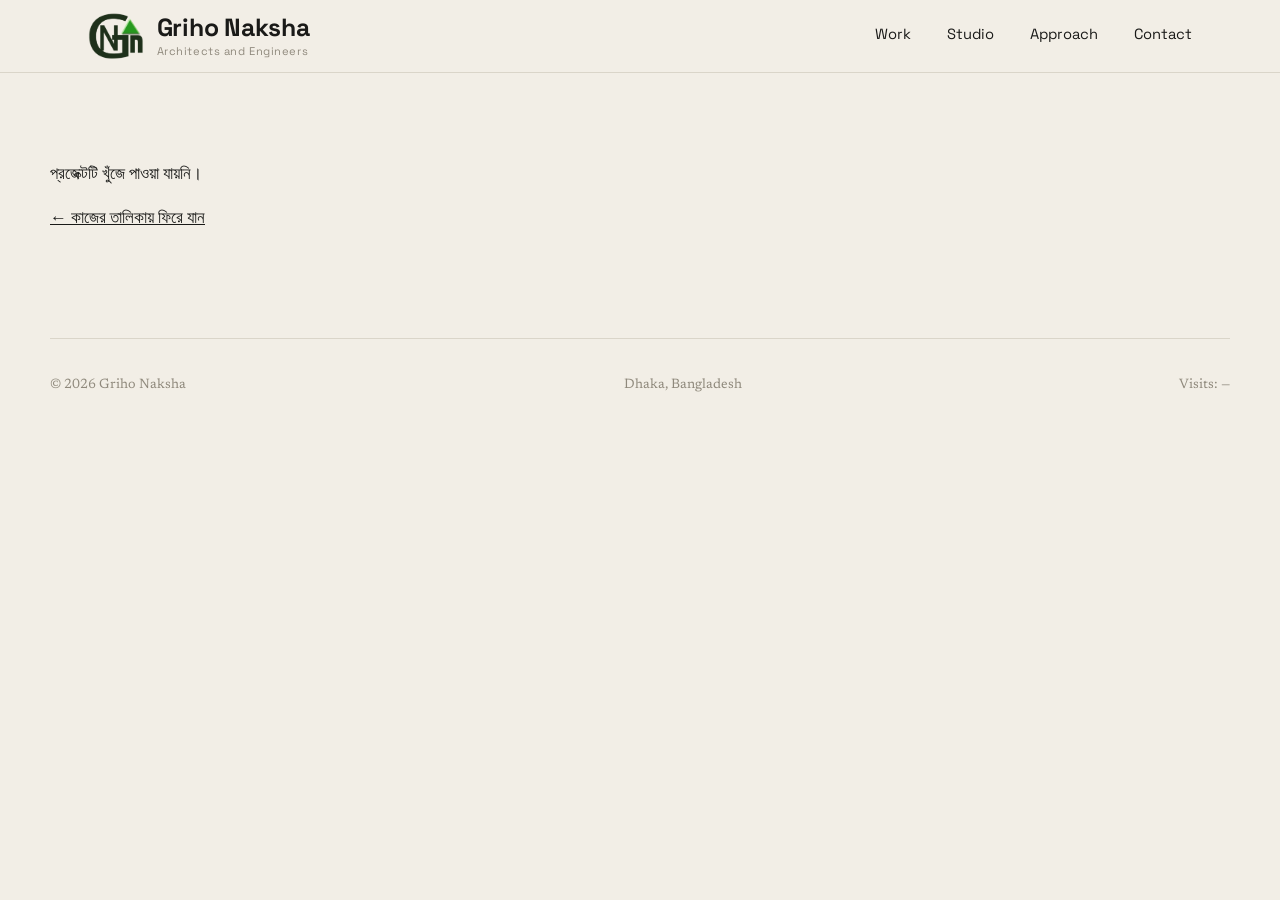
==== commit 09307a94: "Update project.html" ====
--- a/project.html
+++ b/project.html
@@ -4,7 +4,7 @@
 <meta charset="UTF-8">
 <meta name="viewport" content="width=device-width, initial-scale=1">
 <title>Project — Griho Naksha</title>
-<link rel="icon" type="image/jpeg" href="images/logo.jpg">
+<link rel="icon" type="image/jpeg" href="images/logo.png">
 <meta property="og:type" content="website">
 <meta property="og:site_name" content="Griho Naksha">
 <meta property="og:title" content="Griho Naksha — Architects and Engineers">
@@ -21,7 +21,7 @@
 <nav class="site-nav">
   <div class="wrap">
     <a href="index.html" class="brand">
-      <img src="images/logo.jpg" alt="Griho Naksha logo">
+      <img src="images/logo.png" alt="Griho Naksha logo">
       <span class="brand-text">
         <span class="brand-name">Griho Naksha</span>
         <span class="brand-tag">Architects and Engineers</span>
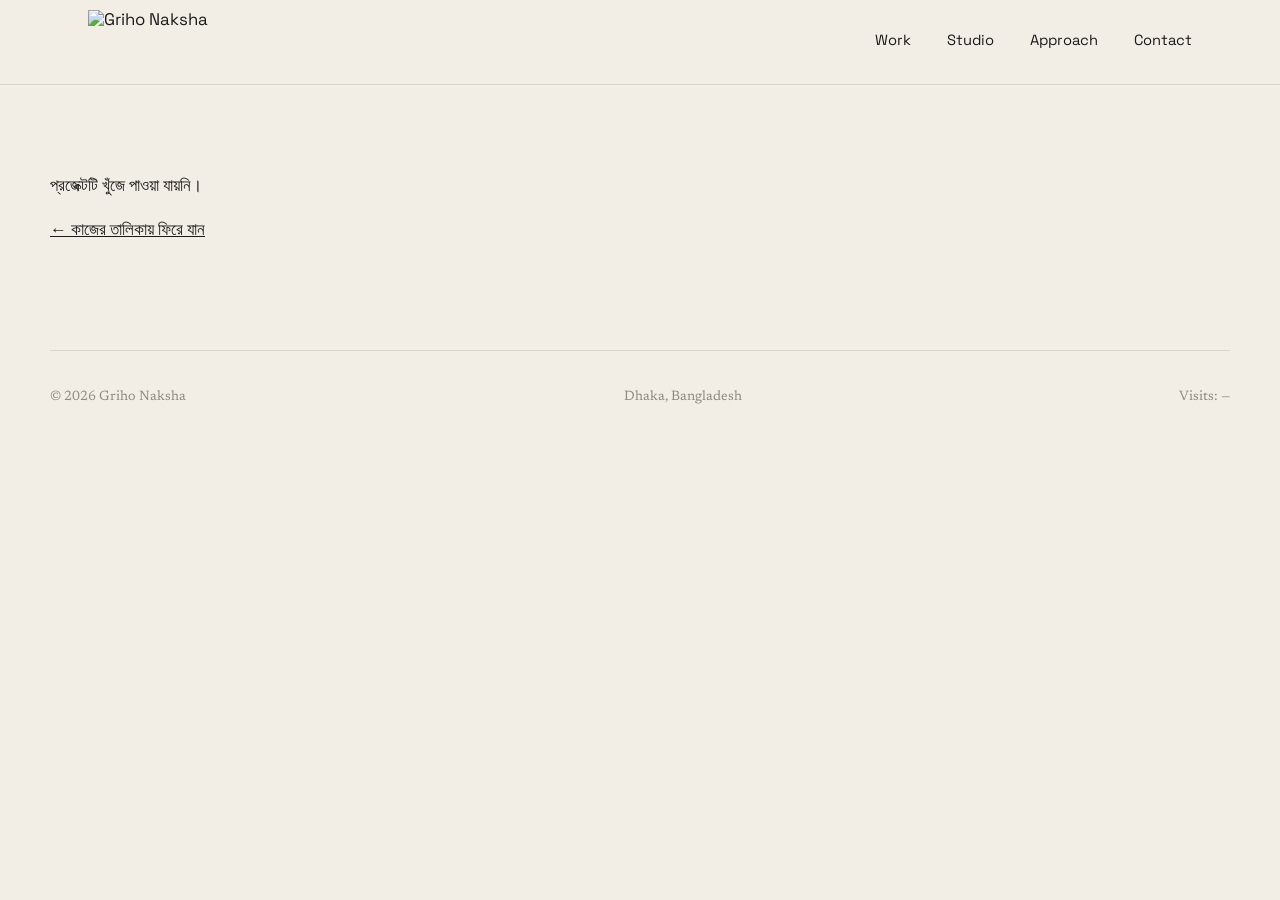
==== commit adfd44ff: "Add files via upload" ====
--- a/project.html
+++ b/project.html
@@ -4,12 +4,16 @@
 <meta charset="UTF-8">
 <meta name="viewport" content="width=device-width, initial-scale=1">
 <title>Project — Griho Naksha</title>
-<link rel="icon" type="image/jpeg" href="images/logo.png">
+<link rel="icon" type="image/jpeg" href="images/logo.jpg">
 <meta property="og:type" content="website">
 <meta property="og:site_name" content="Griho Naksha">
 <meta property="og:title" content="Griho Naksha — Architects and Engineers">
 <meta property="og:description" content="Selected work by Griho Naksha, architects and engineers based in Dhaka.">
 <meta property="og:image" content="https://grihonaksha.github.io/images/hero-poster.jpg">
+<meta property="og:image:secure_url" content="https://grihonaksha.github.io/images/hero-poster.jpg">
+<meta property="og:image:type" content="image/jpeg">
+<meta property="og:image:width" content="640">
+<meta property="og:image:height" content="360">
 <meta name="twitter:card" content="summary_large_image">
 <link rel="preconnect" href="https://fonts.googleapis.com">
 <link rel="preconnect" href="https://fonts.gstatic.com" crossorigin>
@@ -20,12 +24,8 @@
 
 <nav class="site-nav">
   <div class="wrap">
-    <a href="index.html" class="brand">
-      <img src="images/logo.png" alt="Griho Naksha logo">
-      <span class="brand-text">
-        <span class="brand-name">Griho Naksha</span>
-        <span class="brand-tag">Architects and Engineers</span>
-      </span>
+    <a href="index.html" class="brand brand-logo-only">
+      <img src="images/logo.jpg" alt="Griho Naksha">
     </a>
     <button class="nav-toggle" id="navToggle" aria-label="Toggle menu">Menu</button>
     <ul class="nav-links" id="navLinks">
--- a/style.css
+++ b/style.css
@@ -97,7 +97,7 @@
 }
 .site-nav .wrap{
   display:flex; align-items:center; justify-content:space-between;
-  height: 72px;
+  height: 84px;
 }
 .brand{
   font-family: var(--font-head);
@@ -110,6 +110,12 @@
   height: 48px;
   width: auto;
   display: block;
+}
+.brand-logo-only img{
+  height: 64px;
+}
+@media (max-width: 700px){
+  .brand-logo-only img{ height: 52px; }
 }
 .brand-text{
   display:flex; flex-direction: column; gap: 3px;
@@ -298,6 +304,33 @@
 }
 .approach-item h3{ font-size: 1.2rem; margin-bottom:.5rem; }
 .approach-item p{ color: var(--stone); font-size: .96rem; margin:0; }
+
+/* ---------- testimonials ---------- */
+.testimonial-grid{
+  display:grid;
+  grid-template-columns: repeat(3, 1fr);
+  gap: var(--gap);
+}
+.testimonial{
+  margin:0;
+  padding: 1.75rem 1.5rem;
+  border: 1px solid var(--stone-light);
+  background: var(--paper-dim);
+}
+.testimonial p{
+  font-size: 1.05rem;
+  line-height: 1.6;
+  margin: 0 0 1.25rem;
+}
+.testimonial footer{
+  font-family: var(--font-head);
+  font-size: .85rem;
+  color: var(--stone);
+}
+.testimonial footer span{ color: var(--stone); }
+@media (max-width: 900px){
+  .testimonial-grid{ grid-template-columns: 1fr; }
+}
 
 /* ---------- contact ---------- */
 .contact-grid{
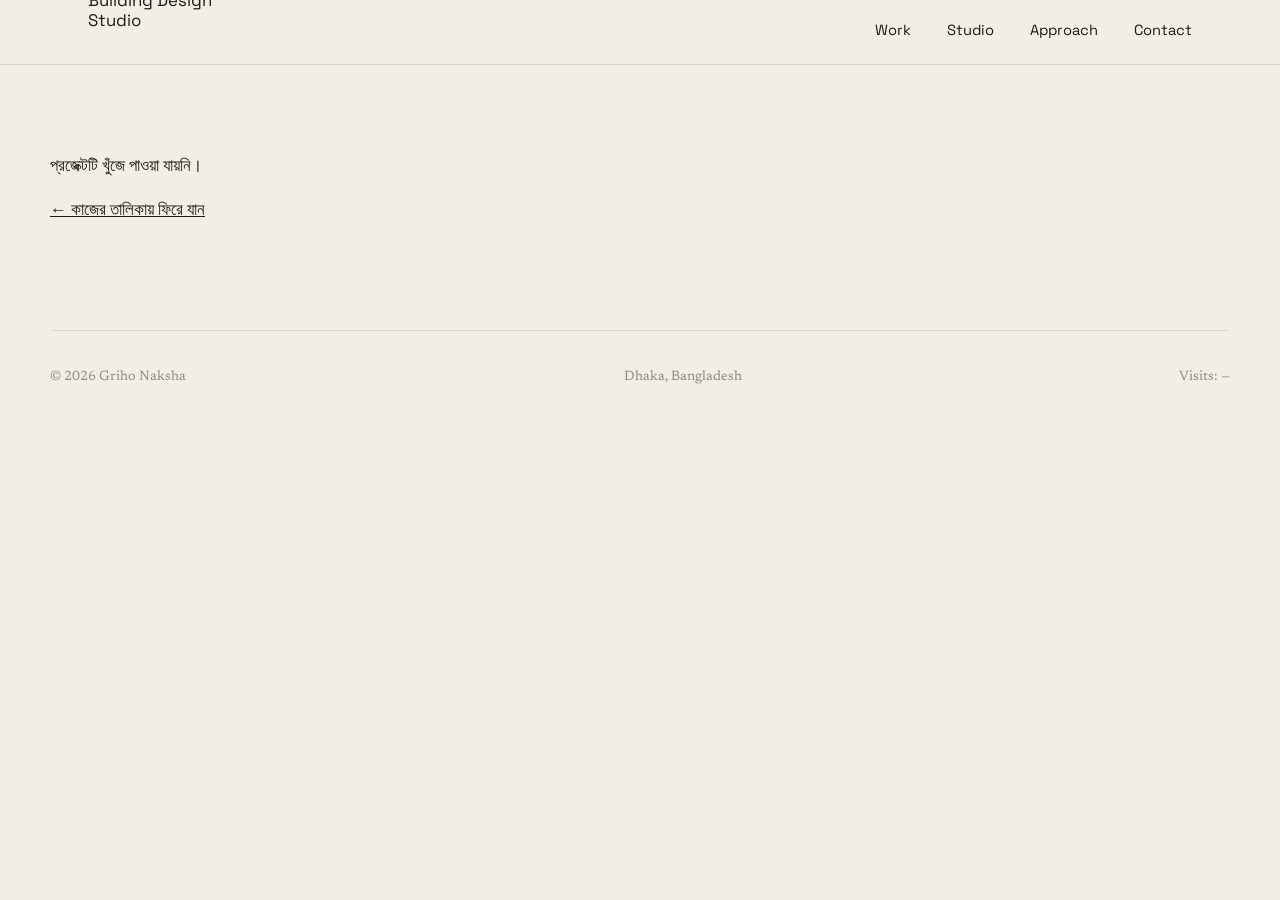
==== commit df5c1a5e: "Add files via upload" ====
--- a/project.html
+++ b/project.html
@@ -1,55 +1,55 @@
-<!DOCTYPE html>
-<html lang="bn">
-<head>
-<meta charset="UTF-8">
-<meta name="viewport" content="width=device-width, initial-scale=1">
-<title>Project — Griho Naksha</title>
-<link rel="icon" type="image/jpeg" href="images/logo.jpg">
-<meta property="og:type" content="website">
-<meta property="og:site_name" content="Griho Naksha">
-<meta property="og:title" content="Griho Naksha — Architects and Engineers">
-<meta property="og:description" content="Selected work by Griho Naksha, architects and engineers based in Dhaka.">
-<meta property="og:image" content="https://grihonaksha.github.io/images/hero-poster.jpg">
-<meta property="og:image:secure_url" content="https://grihonaksha.github.io/images/hero-poster.jpg">
-<meta property="og:image:type" content="image/jpeg">
-<meta property="og:image:width" content="640">
-<meta property="og:image:height" content="360">
-<meta name="twitter:card" content="summary_large_image">
-<link rel="preconnect" href="https://fonts.googleapis.com">
-<link rel="preconnect" href="https://fonts.gstatic.com" crossorigin>
-<link href="https://fonts.googleapis.com/css2?family=Space+Grotesk:wght@400;500;600&family=Newsreader:ital,opsz,wght@0,6..72,400;0,6..72,500;1,6..72,400&display=swap" rel="stylesheet">
-<link rel="stylesheet" href="style.css">
-</head>
-<body>
-
-<nav class="site-nav">
-  <div class="wrap">
-    <a href="index.html" class="brand brand-logo-only">
-      <img src="images/logo.jpg" alt="Griho Naksha">
-    </a>
-    <button class="nav-toggle" id="navToggle" aria-label="Toggle menu">Menu</button>
-    <ul class="nav-links" id="navLinks">
-      <li><a href="index.html#work">Work</a></li>
-      <li><a href="index.html#studio">Studio</a></li>
-      <li><a href="index.html#approach">Approach</a></li>
-      <li><a href="index.html#contact">Contact</a></li>
-    </ul>
-  </div>
-</nav>
-
-<main class="wrap detail" id="detailRoot">
-  <!-- projects-data.js + project.js এই অংশ ভরে দেবে -->
-  <p class="reveal">লোড হচ্ছে…</p>
-</main>
-
-<footer class="site-footer wrap">
-  <span>© <span id="year"></span> Griho Naksha</span>
-  <span>Dhaka, Bangladesh</span>
-  <span>Visits: <span id="visitCount">…</span></span>
-</footer>
-
-<script src="projects-data.js"></script>
-<script src="project.js"></script>
-<script src="script.js"></script>
-</body>
-</html>
+<!DOCTYPE html>
+<html lang="bn">
+<head>
+<meta charset="UTF-8">
+<meta name="viewport" content="width=device-width, initial-scale=1">
+<title>Project — Griho Naksha</title>
+<link rel="icon" type="image/jpeg" href="images/logo.jpg">
+<meta property="og:type" content="website">
+<meta property="og:site_name" content="Griho Naksha">
+<meta property="og:title" content="Griho Naksha — Architects and Engineers">
+<meta property="og:description" content="Selected work by Griho Naksha, architects and engineers based in Dhaka.">
+<meta property="og:image" content="https://grihonaksha.github.io/images/hero-poster.jpg">
+<meta property="og:image:secure_url" content="https://grihonaksha.github.io/images/hero-poster.jpg">
+<meta property="og:image:type" content="image/jpeg">
+<meta property="og:image:width" content="640">
+<meta property="og:image:height" content="360">
+<meta name="twitter:card" content="summary_large_image">
+<link rel="preconnect" href="https://fonts.googleapis.com">
+<link rel="preconnect" href="https://fonts.gstatic.com" crossorigin>
+<link href="https://fonts.googleapis.com/css2?family=Space+Grotesk:wght@400;500;600&family=Newsreader:ital,opsz,wght@0,6..72,400;0,6..72,500;1,6..72,400&display=swap" rel="stylesheet">
+<link rel="stylesheet" href="style.css">
+</head>
+<body>
+
+<nav class="site-nav">
+  <div class="wrap">
+    <a href="index.html" class="brand brand-float">
+      <img src="images/logo.jpg" alt="Griho Naksha — Building Design Studio">
+    </a>
+    <button class="nav-toggle" id="navToggle" aria-label="Toggle menu">Menu</button>
+    <ul class="nav-links" id="navLinks">
+      <li><a href="index.html#work">Work</a></li>
+      <li><a href="index.html#studio">Studio</a></li>
+      <li><a href="index.html#approach">Approach</a></li>
+      <li><a href="index.html#contact">Contact</a></li>
+    </ul>
+  </div>
+</nav>
+
+<main class="wrap detail" id="detailRoot">
+  <!-- projects-data.js + project.js এই অংশ ভরে দেবে -->
+  <p class="reveal">লোড হচ্ছে…</p>
+</main>
+
+<footer class="site-footer wrap">
+  <span>© <span id="year"></span> Griho Naksha</span>
+  <span>Dhaka, Bangladesh</span>
+  <span>Visits: <span id="visitCount">…</span></span>
+</footer>
+
+<script src="projects-data.js"></script>
+<script src="project.js"></script>
+<script src="script.js"></script>
+</body>
+</html>
--- a/style.css
+++ b/style.css
@@ -1,545 +1,573 @@
-/* ============================================
-   STUDIO ORDOS — design tokens
-   ============================================ */
-:root{
-  --paper: #F2EEE6;
-  --paper-dim: #E9E3D6;
-  --ink: #1A1A18;
-  --stone: #8F897C;
-  --stone-light: #DAD5C9;
-  --brass: #A6832E;
-
-  --font-head: "Space Grotesk", "Helvetica Neue", Arial, sans-serif;
-  --font-body: "Newsreader", "Iowan Old Style", Georgia, serif;
-
-  --gap: clamp(1.25rem, 3vw, 2.5rem);
-  --max: 1180px;
-}
-
-*{ box-sizing: border-box; }
-html{ scroll-behavior: smooth; }
-
-body{
-  margin:0;
-  background: var(--paper);
-  color: var(--ink);
-  font-family: var(--font-body);
-  font-size: 17px;
-  line-height: 1.6;
-  -webkit-font-smoothing: antialiased;
-}
-
-img{ max-width:100%; display:block; }
-
-.wrap{
-  max-width: var(--max);
-  margin: 0 auto;
-  padding: 0 var(--gap);
-}
-
-a{ color: inherit; }
-
-.btn{
-  display:inline-flex; align-items:center; gap:.5rem;
-  font-family: var(--font-head);
-  font-size: .92rem; font-weight: 500;
-  text-decoration:none;
-  padding: .85rem 1.6rem;
-  border: 1px solid var(--ink);
-  color: var(--ink);
-  transition: background .2s ease, color .2s ease, transform .2s ease;
-}
-.btn:hover{
-  background: var(--ink); color: var(--paper);
-  transform: translateY(-1px);
-}
-.btn-solid{
-  background: var(--ink); color: var(--paper);
-}
-.btn-solid:hover{
-  background: var(--brass); border-color: var(--brass); color: var(--paper);
-}
-
-h1,h2,h3{
-  font-family: var(--font-head);
-  font-weight: 500;
-  letter-spacing: -0.01em;
-  margin: 0;
-}
-
-/* ---------- corner ticks: a drafting-table convention,
-   reused as the site's recurring structural motif ---------- */
-.ticked{
-  position: relative;
-}
-.ticked::before,
-.ticked::after{
-  content:"";
-  position:absolute;
-  width: 14px; height: 14px;
-  border-top: 1px solid var(--stone);
-  border-left: 1px solid var(--stone);
-  top: 0; left: 0;
-}
-.ticked::after{
-  left:auto; top:auto; right:0; bottom:0;
-  border-top:none; border-left:none;
-  border-bottom: 1px solid var(--stone);
-  border-right: 1px solid var(--stone);
-}
-
-/* ---------- nav ---------- */
-.site-nav{
-  position: sticky; top:0; z-index: 20;
-  background: rgba(242,238,230,0.92);
-  backdrop-filter: blur(6px);
-  border-bottom: 1px solid var(--stone-light);
-}
-.site-nav .wrap{
-  display:flex; align-items:center; justify-content:space-between;
-  height: 84px;
-}
-.brand{
-  font-family: var(--font-head);
-  font-size: 1.05rem;
-  text-decoration:none;
-  display:flex; align-items:center; gap:.8rem;
-  line-height: 1.15;
-}
-.brand img{
-  height: 48px;
-  width: auto;
-  display: block;
-}
-.brand-logo-only img{
-  height: 64px;
-}
-@media (max-width: 700px){
-  .brand-logo-only img{ height: 52px; }
-}
-.brand-text{
-  display:flex; flex-direction: column; gap: 3px;
-}
-.brand-name{
-  font-size: 1.55rem;
-  font-weight: 700;
-  letter-spacing: -0.01em;
-}
-.brand-tag{
-  color: var(--stone);
-  font-size: .7rem;
-  font-weight: 400;
-  letter-spacing: .05em;
-}
-.nav-links{
-  display:flex; gap: clamp(1rem,3vw,2.25rem);
-  list-style:none; margin:0; padding:0;
-}
-.nav-links a{
-  font-family: var(--font-head);
-  font-size:.92rem;
-  text-decoration:none;
-  padding: 4px 0;
-  border-bottom: 1px solid transparent;
-  transition: border-color .2s ease;
-}
-.nav-links a:hover{ border-color: var(--ink); }
-.nav-toggle{ display:none; }
-
-/* ---------- hero ---------- */
-.hero{
-  position: relative;
-  overflow: hidden;
-  min-height: 78vh;
-  display:flex;
-  flex-direction: column;
-  justify-content: flex-end;
-  padding: clamp(5rem,14vw,7rem) 0 clamp(2.5rem,6vw,4rem);
-}
-.hero .wrap{ margin-left: 0; margin-right: auto; }
-.hero-video{
-  position:absolute; inset:0;
-  width:100%; height:100%;
-  object-fit: cover;
-  z-index:0;
-}
-.hero-overlay{
-  position:absolute; inset:0;
-  background: linear-gradient(180deg, rgba(26,26,24,0.12) 0%, rgba(26,26,24,0.18) 45%, rgba(26,26,24,0.6) 100%);
-  z-index:1;
-}
-.hero-content{
-  position:relative; z-index:2;
-  max-width: 62ch;
-}
-.hero-kicker{
-  font-family: var(--font-head);
-  color: var(--stone-light);
-  font-size: .95rem;
-  margin-bottom: 1.25rem;
-}
-.hero h1{
-  font-size: clamp(2.4rem, 6vw, 4.6rem);
-  line-height: 1.02;
-  color: var(--paper);
-}
-.hero-foot{
-  margin-top: 2.5rem;
-  display:flex; gap: var(--gap); flex-wrap:wrap; align-items:center;
-  font-size: .95rem; color: var(--paper-dim);
-}
-.hero-foot p{ max-width: 42ch; margin:0; }
-.hero .btn-solid{
-  background: var(--paper); color: var(--ink); border-color: var(--paper);
-}
-.hero .btn-solid:hover{
-  background: var(--brass); border-color: var(--brass); color: var(--paper);
-}
-
-/* ---------- section headers ---------- */
-.section{
-  padding: clamp(3rem,7vw,5.5rem) 0;
-  border-top: 1px solid var(--stone-light);
-}
-.section-head{
-  display:flex; justify-content:space-between; align-items:flex-end;
-  gap: var(--gap);
-  margin-bottom: clamp(2rem,5vw,3.5rem);
-}
-.section-head h2{
-  font-size: clamp(1.7rem, 3.4vw, 2.4rem);
-  max-width: 22ch;
-}
-.section-head p{
-  max-width: 34ch;
-  color: var(--stone);
-  font-size: .98rem;
-  margin:0;
-}
-
-/* ---------- work grid ---------- */
-.work-grid{
-  display:grid;
-  grid-template-columns: repeat(2, 1fr);
-  gap: var(--gap) calc(var(--gap) * 0.8);
-}
-.project{
-  text-decoration:none;
-  color: inherit;
-  display:block;
-}
-.project-photo{
-  position: relative;
-  aspect-ratio: 5/4;
-  overflow:hidden;
-  margin-bottom: 1rem;
-  background: var(--stone-light);
-  display:flex; align-items:center; justify-content:center;
-  cursor: pointer;
-  transition: box-shadow .3s ease;
-}
-.project:hover .project-photo{
-  box-shadow: 0 18px 34px -18px rgba(26,26,24,0.35);
-}
-.project-meta h3{
-  transition: color .2s ease;
-}
-.project:hover .project-meta h3{ color: #3F6B4A; }
-.project-photo img{
-  width:100%; height:100%; object-fit:contain;
-  transition: transform .5s ease;
-}
-.project:hover .project-photo img{ transform: scale(1.035); }
-.project-meta{
-  display:flex; justify-content:space-between; align-items:baseline;
-  border-bottom: 1px solid var(--stone-light);
-  padding-bottom: .6rem;
-}
-.project-meta h3{ font-size: 1.15rem; font-weight:500; }
-.project-meta span{
-  font-family: var(--font-head);
-  font-size: .82rem; color: var(--stone);
-  white-space:nowrap; padding-left: 1rem;
-}
-.project-tag{
-  font-size:.88rem; color: var(--stone); margin-top:.35rem;
-}
-
-/* ---------- studio / about ---------- */
-#studio{ background: var(--paper-dim); }
-.studio{
-  display:grid;
-  grid-template-columns: 0.9fr 1.1fr;
-  gap: calc(var(--gap) * 1.4);
-}
-.studio p{ font-size: 1.08rem; }
-.studio p + p{ margin-top: 1.1rem; }
-.stat-row{
-  display:flex; gap: var(--gap);
-  margin-top: 2.5rem;
-  padding-top: 1.5rem;
-  border-top: 1px solid var(--stone-light);
-}
-.stat b{
-  display:block; font-family: var(--font-head);
-  font-size: 1.9rem; font-weight:500;
-}
-.stat span{ color: var(--stone); font-size:.88rem; }
-
-/* ---------- approach ---------- */
-.approach-list{
-  display:grid;
-  grid-template-columns: repeat(3, 1fr);
-  gap: var(--gap);
-}
-.approach-item{
-  padding: var(--gap) 0 0 0;
-  border-top: 1px solid var(--stone);
-}
-.approach-item .idx{
-  font-family: var(--font-head);
-  color: var(--brass);
-  font-size:.9rem;
-  display:block; margin-bottom: .75rem;
-}
-.approach-item h3{ font-size: 1.2rem; margin-bottom:.5rem; }
-.approach-item p{ color: var(--stone); font-size: .96rem; margin:0; }
-
-/* ---------- testimonials ---------- */
-.testimonial-grid{
-  display:grid;
-  grid-template-columns: repeat(3, 1fr);
-  gap: var(--gap);
-}
-.testimonial{
-  margin:0;
-  padding: 1.75rem 1.5rem;
-  border: 1px solid var(--stone-light);
-  background: var(--paper-dim);
-}
-.testimonial p{
-  font-size: 1.05rem;
-  line-height: 1.6;
-  margin: 0 0 1.25rem;
-}
-.testimonial footer{
-  font-family: var(--font-head);
-  font-size: .85rem;
-  color: var(--stone);
-}
-.testimonial footer span{ color: var(--stone); }
-@media (max-width: 900px){
-  .testimonial-grid{ grid-template-columns: 1fr; }
-}
-
-/* ---------- contact ---------- */
-.contact-grid{
-  display:grid;
-  grid-template-columns: 1.2fr 0.8fr;
-  gap: var(--gap);
-  align-items:start;
-}
-.contact h2{
-  font-size: clamp(2rem, 5vw, 3.2rem);
-  max-width: 14ch;
-}
-.contact-line{
-  margin-top: 2rem;
-  font-family: var(--font-head);
-  font-size: 1.15rem;
-}
-.contact-line a{ text-decoration:none; }
-.contact-details{ font-size:.95rem; color: var(--stone); }
-.contact-details div{ padding: .9rem 0; border-top: 1px solid var(--stone-light); }
-.contact-details div:last-child{ border-bottom: 1px solid var(--stone-light); }
-.contact-details b{ display:block; color: var(--ink); font-weight:500; margin-bottom:.15rem; }
-
-.contact-map{
-  margin-top: clamp(2rem,5vw,3rem);
-  aspect-ratio: 16/6;
-  border: 1px solid var(--stone-light);
-  filter: grayscale(0.3) contrast(1.05);
-}
-@media (max-width: 700px){
-  .contact-map{ aspect-ratio: 4/3; }
-}
-
-/* ---------- project detail modal ---------- */
-.project-modal{
-  position: fixed; inset:0; z-index: 50;
-  display:none;
-  align-items:center; justify-content:center;
-  padding: var(--gap);
-  background: rgba(26,26,24,0.82);
-}
-.project-modal.open{ display:flex; }
-.modal-box{
-  background: var(--paper);
-  max-width: 760px; width:100%;
-  max-height: 88vh;
-  overflow-y: auto;
-  position: relative;
-  border: 1px solid var(--stone-light);
-}
-.modal-close{
-  position: absolute; top: 14px; right: 14px;
-  width: 34px; height: 34px;
-  border: 1px solid var(--stone);
-  background: var(--paper);
-  font-family: var(--font-head);
-  font-size: 1.1rem;
-  cursor:pointer;
-  display:flex; align-items:center; justify-content:center;
-  z-index: 2;
-}
-.modal-photo{
-  aspect-ratio: 16/10;
-  background: var(--stone-light);
-  display:flex; align-items:center; justify-content:center;
-  overflow:hidden;
-}
-.modal-photo img{ width:100%; height:100%; object-fit:contain; }
-.modal-body{ padding: clamp(1.5rem, 4vw, 2.5rem); }
-.modal-meta{
-  font-family: var(--font-head);
-  font-size: .85rem; color: var(--stone);
-  margin-bottom: .5rem;
-}
-.modal-body h3{
-  font-size: clamp(1.4rem, 3vw, 1.9rem);
-  margin-bottom: .75rem;
-}
-.modal-tag{
-  display:inline-block;
-  font-family: var(--font-head);
-  font-size: .78rem;
-  color: var(--brass);
-  border: 1px solid var(--brass);
-  padding: 3px 10px;
-  margin-bottom: 1.25rem;
-}
-.modal-body p.desc{ font-size: 1.05rem; }
-
-
-/* ---------- project detail page ---------- */
-.detail{
-  padding: clamp(2.5rem,6vw,4.5rem) 0 clamp(3rem,7vw,5.5rem);
-}
-.detail-back a{
-  font-family: var(--font-head);
-  font-size: .9rem;
-  text-decoration:none;
-  color: var(--stone);
-  border-bottom: 1px solid transparent;
-}
-.detail-back a:hover{ border-color: var(--stone); }
-.detail-head{
-  margin-top: 1.5rem;
-  padding-bottom: 1.5rem;
-  border-bottom: 1px solid var(--stone-light);
-}
-.detail-head h1{
-  font-size: clamp(2rem, 5vw, 3.2rem);
-  margin-bottom: .75rem;
-}
-.detail-meta{
-  display:flex; gap: 1.5rem; flex-wrap:wrap;
-  font-family: var(--font-head);
-  font-size: .9rem;
-  color: var(--stone);
-}
-.detail-figure{
-  position: relative;
-  margin-top: clamp(1.5rem,4vw,2.5rem);
-  border: 1px solid var(--stone-light);
-  padding: clamp(10px, 2vw, 20px);
-  background: var(--paper-dim);
-  aspect-ratio: 4/3;
-  display:flex; align-items:center; justify-content:center;
-}
-.detail-figure img{
-  max-width:100%; max-height:100%;
-  width:auto; height:auto;
-  object-fit: contain;
-}
-.detail-body{
-  margin-top: clamp(1.5rem,4vw,2.5rem);
-  max-width: 68ch;
-  font-size: 1.08rem;
-}
-.detail-body p + p{ margin-top: 1.1rem; }
-.detail-gallery{
-  margin-top: clamp(1.5rem,4vw,2.5rem);
-  display:grid;
-  grid-template-columns: repeat(2, 1fr);
-  gap: var(--gap);
-}
-.detail-gallery-item{
-  position: relative;
-  border: 1px solid var(--stone-light);
-  background: var(--paper-dim);
-  aspect-ratio: 4/3;
-  display:flex; align-items:center; justify-content:center;
-  padding: 10px;
-}
-.detail-gallery-item img{
-  max-width:100%; max-height:100%; object-fit:contain;
-}
-@media (max-width: 700px){
-  .detail-gallery{ grid-template-columns: 1fr; }
-}
-
-/* ---------- footer ---------- */
-.site-footer{
-  padding: 2.25rem 0;
-  border-top: 1px solid var(--stone-light);
-  display:flex; justify-content:space-between; flex-wrap:wrap; gap:1rem;
-  font-size:.85rem; color: var(--stone);
-}
-
-/* ---------- reveal-on-load (single orchestrated pass) ---------- */
-.reveal{
-  opacity:0; transform: translateY(14px);
-  transition: opacity .7s ease, transform .7s ease;
-}
-.reveal.in{ opacity:1; transform:none; }
-
-/* ---------- focus visibility ---------- */
-a:focus-visible, button:focus-visible{
-  outline: 2px solid var(--brass);
-  outline-offset: 3px;
-}
-
-/* ---------- responsive ---------- */
-@media (max-width: 900px){
-  .studio{ grid-template-columns: 1fr; }
-  .approach-list{ grid-template-columns: 1fr; }
-  .contact-grid{ grid-template-columns: 1fr; }
-}
-@media (max-width: 700px){
-  .work-grid{ grid-template-columns: 1fr; }
-  .nav-links{
-    position: fixed; inset: 72px 0 0 0;
-    background: var(--paper);
-    flex-direction: column;
-    padding: 2rem var(--gap);
-    transform: translateX(100%);
-    transition: transform .3s ease;
-  }
-  .nav-links.open{ transform: translateX(0); }
-  .nav-toggle{
-    display:block;
-    background:none; border:none;
-    font-family: var(--font-head);
-    font-size: .95rem; cursor:pointer;
-  }
-  .section-head{ flex-direction:column; align-items:flex-start; }
-}
-
-@media (prefers-reduced-motion: reduce){
-  html{ scroll-behavior:auto; }
-  .reveal{ transition:none; opacity:1; transform:none; }
-  .project-photo img{ transition:none; }
-  .hero-video{ display:none; }
-  .hero{ background-image:url('images/hero-poster.jpg'); background-size:cover; background-position:center; }
-}
+/* ============================================
+   STUDIO ORDOS — design tokens
+   ============================================ */
+:root{
+  --paper: #F2EEE6;
+  --paper-dim: #E9E3D6;
+  --ink: #1A1A18;
+  --stone: #8F897C;
+  --stone-light: #DAD5C9;
+  --brass: #A6832E;
+
+  --font-head: "Space Grotesk", "Helvetica Neue", Arial, sans-serif;
+  --font-body: "Newsreader", "Iowan Old Style", Georgia, serif;
+
+  --gap: clamp(1.25rem, 3vw, 2.5rem);
+  --max: 1180px;
+}
+
+*{ box-sizing: border-box; }
+html{ scroll-behavior: smooth; }
+
+body{
+  margin:0;
+  background: var(--paper);
+  color: var(--ink);
+  font-family: var(--font-body);
+  font-size: 17px;
+  line-height: 1.6;
+  -webkit-font-smoothing: antialiased;
+}
+
+img{ max-width:100%; display:block; }
+
+.wrap{
+  max-width: var(--max);
+  margin: 0 auto;
+  padding: 0 var(--gap);
+}
+
+a{ color: inherit; }
+
+.btn{
+  display:inline-flex; align-items:center; gap:.5rem;
+  font-family: var(--font-head);
+  font-size: .92rem; font-weight: 500;
+  text-decoration:none;
+  padding: .85rem 1.6rem;
+  border: 1px solid var(--ink);
+  color: var(--ink);
+  transition: background .2s ease, color .2s ease, transform .2s ease;
+}
+.btn:hover{
+  background: var(--ink); color: var(--paper);
+  transform: translateY(-1px);
+}
+.btn-solid{
+  background: var(--ink); color: var(--paper);
+}
+.btn-solid:hover{
+  background: var(--brass); border-color: var(--brass); color: var(--paper);
+}
+
+h1,h2,h3{
+  font-family: var(--font-head);
+  font-weight: 500;
+  letter-spacing: -0.01em;
+  margin: 0;
+}
+
+/* ---------- corner ticks: a drafting-table convention,
+   reused as the site's recurring structural motif ---------- */
+.ticked{
+  position: relative;
+}
+.ticked::before,
+.ticked::after{
+  content:"";
+  position:absolute;
+  width: 14px; height: 14px;
+  border-top: 1px solid var(--stone);
+  border-left: 1px solid var(--stone);
+  top: 0; left: 0;
+}
+.ticked::after{
+  left:auto; top:auto; right:0; bottom:0;
+  border-top:none; border-left:none;
+  border-bottom: 1px solid var(--stone);
+  border-right: 1px solid var(--stone);
+}
+
+/* ---------- nav ---------- */
+.site-nav{
+  position: sticky; top:0; z-index: 20;
+  background: rgba(242,238,230,0.92);
+  backdrop-filter: blur(6px);
+  border-bottom: 1px solid var(--stone-light);
+  overflow: visible;
+}
+.site-nav .wrap{
+  display:flex; align-items:center; justify-content:space-between;
+  height: 64px;
+  position: relative;
+  overflow: visible;
+}
+.brand{
+  font-family: var(--font-head);
+  font-size: 1.05rem;
+  text-decoration:none;
+  display:flex; align-items:center; gap:.8rem;
+  line-height: 1.15;
+}
+.brand img{
+  height: 48px;
+  width: auto;
+  display: block;
+}
+/* floats the logo bigger than the thin nav bar, without stretching the bar itself */
+.brand-float{
+  position: relative;
+  z-index: 2;
+  width: 170px;
+  height: 64px;
+  flex: 0 0 auto;
+  overflow: visible;
+}
+.brand-float img{
+  position: absolute;
+  top: 50%; left: 0;
+  transform: translateY(-50%);
+  height: 120px;
+  width: auto;
+  max-width: none;
+}
+@media (max-width: 700px){
+  .brand-float{ width: 120px; }
+  .brand-float img{ height: 84px; }
+}
+.brand-text{
+  display:flex; flex-direction: column; gap: 3px;
+}
+.brand-name{
+  font-size: 1.55rem;
+  font-weight: 700;
+  letter-spacing: -0.01em;
+}
+.brand-tag{
+  color: var(--stone);
+  font-size: .7rem;
+  font-weight: 400;
+  letter-spacing: .05em;
+  text-decoration: underline;
+  text-underline-offset: 3px;
+  margin-top: 2px;
+}
+.nav-links{
+  display:flex; gap: clamp(1rem,3vw,2.25rem);
+  list-style:none; margin:0; padding:0;
+}
+.nav-links a{
+  font-family: var(--font-head);
+  font-size:.92rem;
+  text-decoration:none;
+  padding: 4px 0;
+  border-bottom: 1px solid transparent;
+  transition: border-color .2s ease;
+}
+.nav-links a:hover{ border-color: var(--ink); }
+.nav-toggle{ display:none; }
+
+/* ---------- hero ---------- */
+.hero{
+  position: relative;
+  overflow: hidden;
+  min-height: 78vh;
+  display:flex;
+  flex-direction: column;
+  justify-content: flex-end;
+  padding: clamp(5rem,14vw,7rem) 0 clamp(2.5rem,6vw,4rem);
+}
+.hero .wrap{ margin-left: 0; margin-right: auto; }
+.hero-video{
+  position:absolute; inset:0;
+  width:100%; height:100%;
+  object-fit: cover;
+  z-index:0;
+}
+.hero-overlay{
+  position:absolute; inset:0;
+  background: linear-gradient(180deg, rgba(26,26,24,0.12) 0%, rgba(26,26,24,0.18) 45%, rgba(26,26,24,0.6) 100%);
+  z-index:1;
+}
+.hero-content{
+  position:relative; z-index:2;
+  max-width: 62ch;
+}
+.hero-kicker{
+  font-family: var(--font-head);
+  color: var(--stone-light);
+  font-size: .95rem;
+  margin-bottom: 1.25rem;
+}
+.hero h1{
+  font-size: clamp(2.4rem, 6vw, 4.6rem);
+  line-height: 1.02;
+  color: var(--paper);
+}
+.hero-foot{
+  margin-top: 2.5rem;
+  display:flex; gap: var(--gap); flex-wrap:wrap; align-items:center;
+  font-size: .95rem; color: var(--paper-dim);
+}
+.hero-foot p{ max-width: 42ch; margin:0; }
+.hero .btn-solid{
+  background: var(--paper); color: var(--ink); border-color: var(--paper);
+}
+.hero .btn-solid:hover{
+  background: var(--brass); border-color: var(--brass); color: var(--paper);
+}
+
+/* ---------- section headers ---------- */
+.section{
+  padding: clamp(3rem,7vw,5.5rem) 0;
+  border-top: 1px solid var(--stone-light);
+}
+.section-head{
+  display:flex; justify-content:space-between; align-items:flex-end;
+  gap: var(--gap);
+  margin-bottom: clamp(2rem,5vw,3.5rem);
+}
+.section-head h2{
+  font-size: clamp(1.7rem, 3.4vw, 2.4rem);
+  max-width: 22ch;
+}
+.section-head p{
+  max-width: 34ch;
+  color: var(--stone);
+  font-size: .98rem;
+  margin:0;
+}
+
+/* ---------- work grid ---------- */
+.work-grid{
+  display:grid;
+  grid-template-columns: repeat(2, 1fr);
+  gap: var(--gap) calc(var(--gap) * 0.8);
+}
+.project{
+  text-decoration:none;
+  color: inherit;
+  display:block;
+}
+.project-photo{
+  position: relative;
+  aspect-ratio: 5/4;
+  overflow:hidden;
+  margin-bottom: 1rem;
+  background: var(--stone-light);
+  display:flex; align-items:center; justify-content:center;
+  cursor: pointer;
+  transition: box-shadow .3s ease;
+}
+.project:hover .project-photo{
+  box-shadow: 0 18px 34px -18px rgba(26,26,24,0.35);
+}
+.project-meta h3{
+  transition: color .2s ease;
+}
+.project:hover .project-meta h3{ color: #3F6B4A; }
+.project-photo img{
+  width:100%; height:100%; object-fit:contain;
+  transition: transform .5s ease;
+}
+.project:hover .project-photo img{ transform: scale(1.035); }
+.project-meta{
+  display:flex; justify-content:space-between; align-items:baseline;
+  border-bottom: 1px solid var(--stone-light);
+  padding-bottom: .6rem;
+}
+.project-meta h3{ font-size: 1.15rem; font-weight:500; }
+.project-meta span{
+  font-family: var(--font-head);
+  font-size: .82rem; color: var(--stone);
+  white-space:nowrap; padding-left: 1rem;
+}
+.project-tag{
+  font-size:.88rem; color: var(--stone); margin-top:.35rem;
+}
+
+/* ---------- studio / about ---------- */
+#studio{ background: var(--paper-dim); }
+.studio{
+  display:grid;
+  grid-template-columns: 0.9fr 1.1fr;
+  gap: calc(var(--gap) * 1.4);
+}
+.studio p{ font-size: 1.08rem; }
+.studio p + p{ margin-top: 1.1rem; }
+.stat-row{
+  display:flex; gap: var(--gap);
+  margin-top: 2.5rem;
+  padding-top: 1.5rem;
+  border-top: 1px solid var(--stone-light);
+}
+.stat b{
+  display:block; font-family: var(--font-head);
+  font-size: 1.9rem; font-weight:500;
+}
+.stat span{ color: var(--stone); font-size:.88rem; }
+
+/* ---------- commitment ---------- */
+.commitment-body{
+  max-width: 68ch;
+  font-size: 1.08rem;
+}
+.commitment-body p + p{ margin-top: 1.1rem; }
+
+/* ---------- approach ---------- */
+.approach-list{
+  display:grid;
+  grid-template-columns: repeat(3, 1fr);
+  gap: var(--gap);
+}
+.approach-item{
+  padding: var(--gap) 0 0 0;
+  border-top: 1px solid var(--stone);
+}
+.approach-item .idx{
+  font-family: var(--font-head);
+  color: var(--brass);
+  font-size:.9rem;
+  display:block; margin-bottom: .75rem;
+}
+.approach-item h3{ font-size: 1.2rem; margin-bottom:.5rem; }
+.approach-item p{ color: var(--stone); font-size: .96rem; margin:0; }
+
+/* ---------- testimonials ---------- */
+.testimonial-grid{
+  display:grid;
+  grid-template-columns: repeat(3, 1fr);
+  gap: var(--gap);
+}
+.testimonial{
+  margin:0;
+  padding: 1.75rem 1.5rem;
+  border: 1px solid var(--stone-light);
+  background: var(--paper-dim);
+}
+.testimonial p{
+  font-size: 1.05rem;
+  line-height: 1.6;
+  margin: 0 0 1.25rem;
+}
+.testimonial footer{
+  font-family: var(--font-head);
+  font-size: .85rem;
+  color: var(--stone);
+}
+.testimonial footer span{ color: var(--stone); }
+@media (max-width: 900px){
+  .testimonial-grid{ grid-template-columns: 1fr; }
+}
+
+/* ---------- contact ---------- */
+.contact-grid{
+  display:grid;
+  grid-template-columns: 1.2fr 0.8fr;
+  gap: var(--gap);
+  align-items:start;
+}
+.contact h2{
+  font-size: clamp(2rem, 5vw, 3.2rem);
+  max-width: 14ch;
+}
+.contact-line{
+  margin-top: 2rem;
+  font-family: var(--font-head);
+  font-size: 1.15rem;
+}
+.contact-line a{ text-decoration:none; }
+.contact-details{ font-size:.95rem; color: var(--stone); }
+.contact-details div{ padding: .9rem 0; border-top: 1px solid var(--stone-light); }
+.contact-details div:last-child{ border-bottom: 1px solid var(--stone-light); }
+.contact-details b{ display:block; color: var(--ink); font-weight:500; margin-bottom:.15rem; }
+
+.contact-map{
+  margin-top: clamp(2rem,5vw,3rem);
+  aspect-ratio: 16/6;
+  border: 1px solid var(--stone-light);
+  filter: grayscale(0.3) contrast(1.05);
+}
+@media (max-width: 700px){
+  .contact-map{ aspect-ratio: 4/3; }
+}
+
+/* ---------- project detail modal ---------- */
+.project-modal{
+  position: fixed; inset:0; z-index: 50;
+  display:none;
+  align-items:center; justify-content:center;
+  padding: var(--gap);
+  background: rgba(26,26,24,0.82);
+}
+.project-modal.open{ display:flex; }
+.modal-box{
+  background: var(--paper);
+  max-width: 760px; width:100%;
+  max-height: 88vh;
+  overflow-y: auto;
+  position: relative;
+  border: 1px solid var(--stone-light);
+}
+.modal-close{
+  position: absolute; top: 14px; right: 14px;
+  width: 34px; height: 34px;
+  border: 1px solid var(--stone);
+  background: var(--paper);
+  font-family: var(--font-head);
+  font-size: 1.1rem;
+  cursor:pointer;
+  display:flex; align-items:center; justify-content:center;
+  z-index: 2;
+}
+.modal-photo{
+  aspect-ratio: 16/10;
+  background: var(--stone-light);
+  display:flex; align-items:center; justify-content:center;
+  overflow:hidden;
+}
+.modal-photo img{ width:100%; height:100%; object-fit:contain; }
+.modal-body{ padding: clamp(1.5rem, 4vw, 2.5rem); }
+.modal-meta{
+  font-family: var(--font-head);
+  font-size: .85rem; color: var(--stone);
+  margin-bottom: .5rem;
+}
+.modal-body h3{
+  font-size: clamp(1.4rem, 3vw, 1.9rem);
+  margin-bottom: .75rem;
+}
+.modal-tag{
+  display:inline-block;
+  font-family: var(--font-head);
+  font-size: .78rem;
+  color: var(--brass);
+  border: 1px solid var(--brass);
+  padding: 3px 10px;
+  margin-bottom: 1.25rem;
+}
+.modal-body p.desc{ font-size: 1.05rem; }
+
+
+/* ---------- project detail page ---------- */
+.detail{
+  padding: clamp(2.5rem,6vw,4.5rem) 0 clamp(3rem,7vw,5.5rem);
+}
+.detail-back a{
+  font-family: var(--font-head);
+  font-size: .9rem;
+  text-decoration:none;
+  color: var(--stone);
+  border-bottom: 1px solid transparent;
+}
+.detail-back a:hover{ border-color: var(--stone); }
+.detail-head{
+  margin-top: 1.5rem;
+  padding-bottom: 1.5rem;
+  border-bottom: 1px solid var(--stone-light);
+}
+.detail-head h1{
+  font-size: clamp(2rem, 5vw, 3.2rem);
+  margin-bottom: .75rem;
+}
+.detail-meta{
+  display:flex; gap: 1.5rem; flex-wrap:wrap;
+  font-family: var(--font-head);
+  font-size: .9rem;
+  color: var(--stone);
+}
+.detail-figure{
+  position: relative;
+  margin-top: clamp(1.5rem,4vw,2.5rem);
+  border: 1px solid var(--stone-light);
+  padding: clamp(10px, 2vw, 20px);
+  background: var(--paper-dim);
+  aspect-ratio: 4/3;
+  display:flex; align-items:center; justify-content:center;
+}
+.detail-figure img{
+  max-width:100%; max-height:100%;
+  width:auto; height:auto;
+  object-fit: contain;
+}
+.detail-body{
+  margin-top: clamp(1.5rem,4vw,2.5rem);
+  max-width: 68ch;
+  font-size: 1.08rem;
+}
+.detail-body p + p{ margin-top: 1.1rem; }
+.detail-gallery{
+  margin-top: clamp(1.5rem,4vw,2.5rem);
+  display:grid;
+  grid-template-columns: repeat(2, 1fr);
+  gap: var(--gap);
+}
+.detail-gallery-item{
+  position: relative;
+  border: 1px solid var(--stone-light);
+  background: var(--paper-dim);
+  aspect-ratio: 4/3;
+  display:flex; align-items:center; justify-content:center;
+  padding: 10px;
+}
+.detail-gallery-item img{
+  max-width:100%; max-height:100%; object-fit:contain;
+}
+@media (max-width: 700px){
+  .detail-gallery{ grid-template-columns: 1fr; }
+}
+
+/* ---------- footer ---------- */
+.site-footer{
+  padding: 2.25rem 0;
+  border-top: 1px solid var(--stone-light);
+  display:flex; justify-content:space-between; flex-wrap:wrap; gap:1rem;
+  font-size:.85rem; color: var(--stone);
+}
+
+/* ---------- reveal-on-load (single orchestrated pass) ---------- */
+.reveal{
+  opacity:0; transform: translateY(14px);
+  transition: opacity .7s ease, transform .7s ease;
+}
+.reveal.in{ opacity:1; transform:none; }
+
+/* ---------- focus visibility ---------- */
+a:focus-visible, button:focus-visible{
+  outline: 2px solid var(--brass);
+  outline-offset: 3px;
+}
+
+/* ---------- responsive ---------- */
+@media (max-width: 900px){
+  .studio{ grid-template-columns: 1fr; }
+  .approach-list{ grid-template-columns: 1fr; }
+  .contact-grid{ grid-template-columns: 1fr; }
+}
+@media (max-width: 700px){
+  .work-grid{ grid-template-columns: 1fr; }
+  .nav-links{
+    position: fixed; inset: 72px 0 0 0;
+    background: var(--paper);
+    flex-direction: column;
+    padding: 2rem var(--gap);
+    transform: translateX(100%);
+    transition: transform .3s ease;
+  }
+  .nav-links.open{ transform: translateX(0); }
+  .nav-toggle{
+    display:block;
+    background:none; border:none;
+    font-family: var(--font-head);
+    font-size: .95rem; cursor:pointer;
+  }
+  .section-head{ flex-direction:column; align-items:flex-start; }
+}
+
+@media (prefers-reduced-motion: reduce){
+  html{ scroll-behavior:auto; }
+  .reveal{ transition:none; opacity:1; transform:none; }
+  .project-photo img{ transition:none; }
+  .hero-video{ display:none; }
+  .hero{ background-image:url('images/hero-poster.jpg'); background-size:cover; background-position:center; }
+}
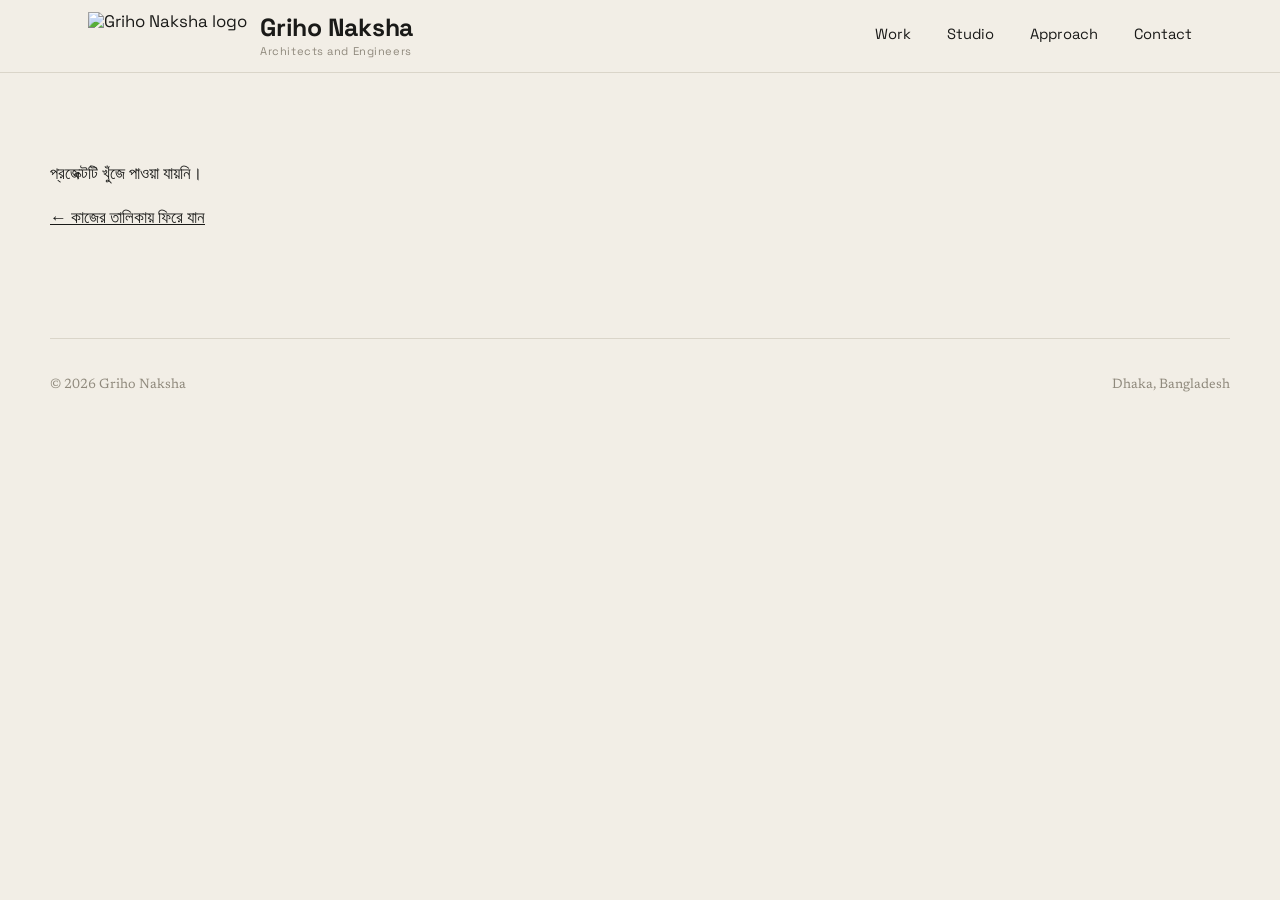
==== commit 5bb26ce9: "Add files via upload" ====
--- a/project.html
+++ b/project.html
@@ -1,55 +1,47 @@
-<!DOCTYPE html>
-<html lang="bn">
-<head>
-<meta charset="UTF-8">
-<meta name="viewport" content="width=device-width, initial-scale=1">
-<title>Project — Griho Naksha</title>
-<link rel="icon" type="image/jpeg" href="images/logo.jpg">
-<meta property="og:type" content="website">
-<meta property="og:site_name" content="Griho Naksha">
-<meta property="og:title" content="Griho Naksha — Architects and Engineers">
-<meta property="og:description" content="Selected work by Griho Naksha, architects and engineers based in Dhaka.">
-<meta property="og:image" content="https://grihonaksha.github.io/images/hero-poster.jpg">
-<meta property="og:image:secure_url" content="https://grihonaksha.github.io/images/hero-poster.jpg">
-<meta property="og:image:type" content="image/jpeg">
-<meta property="og:image:width" content="640">
-<meta property="og:image:height" content="360">
-<meta name="twitter:card" content="summary_large_image">
-<link rel="preconnect" href="https://fonts.googleapis.com">
-<link rel="preconnect" href="https://fonts.gstatic.com" crossorigin>
-<link href="https://fonts.googleapis.com/css2?family=Space+Grotesk:wght@400;500;600&family=Newsreader:ital,opsz,wght@0,6..72,400;0,6..72,500;1,6..72,400&display=swap" rel="stylesheet">
-<link rel="stylesheet" href="style.css">
-</head>
-<body>
-
-<nav class="site-nav">
-  <div class="wrap">
-    <a href="index.html" class="brand brand-float">
-      <img src="images/logo.jpg" alt="Griho Naksha — Building Design Studio">
-    </a>
-    <button class="nav-toggle" id="navToggle" aria-label="Toggle menu">Menu</button>
-    <ul class="nav-links" id="navLinks">
-      <li><a href="index.html#work">Work</a></li>
-      <li><a href="index.html#studio">Studio</a></li>
-      <li><a href="index.html#approach">Approach</a></li>
-      <li><a href="index.html#contact">Contact</a></li>
-    </ul>
-  </div>
-</nav>
-
-<main class="wrap detail" id="detailRoot">
-  <!-- projects-data.js + project.js এই অংশ ভরে দেবে -->
-  <p class="reveal">লোড হচ্ছে…</p>
-</main>
-
-<footer class="site-footer wrap">
-  <span>© <span id="year"></span> Griho Naksha</span>
-  <span>Dhaka, Bangladesh</span>
-  <span>Visits: <span id="visitCount">…</span></span>
-</footer>
-
-<script src="projects-data.js"></script>
-<script src="project.js"></script>
-<script src="script.js"></script>
-</body>
-</html>
+<!DOCTYPE html>
+<html lang="bn">
+<head>
+<meta charset="UTF-8">
+<meta name="viewport" content="width=device-width, initial-scale=1">
+<title>Project — Griho Naksha</title>
+<link rel="preconnect" href="https://fonts.googleapis.com">
+<link rel="preconnect" href="https://fonts.gstatic.com" crossorigin>
+<link href="https://fonts.googleapis.com/css2?family=Space+Grotesk:wght@400;500;600&family=Newsreader:ital,opsz,wght@0,6..72,400;0,6..72,500;1,6..72,400&display=swap" rel="stylesheet">
+<link rel="stylesheet" href="style.css">
+</head>
+<body>
+
+<nav class="site-nav">
+  <div class="wrap">
+    <a href="index.html" class="brand">
+      <img src="images/logo.jpg" alt="Griho Naksha logo">
+      <span class="brand-text">
+        <span class="brand-name">Griho Naksha</span>
+        <span class="brand-tag">Architects and Engineers</span>
+      </span>
+    </a>
+    <button class="nav-toggle" id="navToggle" aria-label="Toggle menu">Menu</button>
+    <ul class="nav-links" id="navLinks">
+      <li><a href="index.html#work">Work</a></li>
+      <li><a href="index.html#studio">Studio</a></li>
+      <li><a href="index.html#approach">Approach</a></li>
+      <li><a href="index.html#contact">Contact</a></li>
+    </ul>
+  </div>
+</nav>
+
+<main class="wrap detail" id="detailRoot">
+  <!-- projects-data.js + project.js এই অংশ ভরে দেবে -->
+  <p class="reveal">লোড হচ্ছে…</p>
+</main>
+
+<footer class="site-footer wrap">
+  <span>© <span id="year"></span> Griho Naksha</span>
+  <span>Dhaka, Bangladesh</span>
+</footer>
+
+<script src="projects-data.js"></script>
+<script src="project.js"></script>
+<script src="script.js"></script>
+</body>
+</html>
--- a/style.css
+++ b/style.css
@@ -1,573 +1,452 @@
-/* ============================================
-   STUDIO ORDOS — design tokens
-   ============================================ */
-:root{
-  --paper: #F2EEE6;
-  --paper-dim: #E9E3D6;
-  --ink: #1A1A18;
-  --stone: #8F897C;
-  --stone-light: #DAD5C9;
-  --brass: #A6832E;
-
-  --font-head: "Space Grotesk", "Helvetica Neue", Arial, sans-serif;
-  --font-body: "Newsreader", "Iowan Old Style", Georgia, serif;
-
-  --gap: clamp(1.25rem, 3vw, 2.5rem);
-  --max: 1180px;
-}
-
-*{ box-sizing: border-box; }
-html{ scroll-behavior: smooth; }
-
-body{
-  margin:0;
-  background: var(--paper);
-  color: var(--ink);
-  font-family: var(--font-body);
-  font-size: 17px;
-  line-height: 1.6;
-  -webkit-font-smoothing: antialiased;
-}
-
-img{ max-width:100%; display:block; }
-
-.wrap{
-  max-width: var(--max);
-  margin: 0 auto;
-  padding: 0 var(--gap);
-}
-
-a{ color: inherit; }
-
-.btn{
-  display:inline-flex; align-items:center; gap:.5rem;
-  font-family: var(--font-head);
-  font-size: .92rem; font-weight: 500;
-  text-decoration:none;
-  padding: .85rem 1.6rem;
-  border: 1px solid var(--ink);
-  color: var(--ink);
-  transition: background .2s ease, color .2s ease, transform .2s ease;
-}
-.btn:hover{
-  background: var(--ink); color: var(--paper);
-  transform: translateY(-1px);
-}
-.btn-solid{
-  background: var(--ink); color: var(--paper);
-}
-.btn-solid:hover{
-  background: var(--brass); border-color: var(--brass); color: var(--paper);
-}
-
-h1,h2,h3{
-  font-family: var(--font-head);
-  font-weight: 500;
-  letter-spacing: -0.01em;
-  margin: 0;
-}
-
-/* ---------- corner ticks: a drafting-table convention,
-   reused as the site's recurring structural motif ---------- */
-.ticked{
-  position: relative;
-}
-.ticked::before,
-.ticked::after{
-  content:"";
-  position:absolute;
-  width: 14px; height: 14px;
-  border-top: 1px solid var(--stone);
-  border-left: 1px solid var(--stone);
-  top: 0; left: 0;
-}
-.ticked::after{
-  left:auto; top:auto; right:0; bottom:0;
-  border-top:none; border-left:none;
-  border-bottom: 1px solid var(--stone);
-  border-right: 1px solid var(--stone);
-}
-
-/* ---------- nav ---------- */
-.site-nav{
-  position: sticky; top:0; z-index: 20;
-  background: rgba(242,238,230,0.92);
-  backdrop-filter: blur(6px);
-  border-bottom: 1px solid var(--stone-light);
-  overflow: visible;
-}
-.site-nav .wrap{
-  display:flex; align-items:center; justify-content:space-between;
-  height: 64px;
-  position: relative;
-  overflow: visible;
-}
-.brand{
-  font-family: var(--font-head);
-  font-size: 1.05rem;
-  text-decoration:none;
-  display:flex; align-items:center; gap:.8rem;
-  line-height: 1.15;
-}
-.brand img{
-  height: 48px;
-  width: auto;
-  display: block;
-}
-/* floats the logo bigger than the thin nav bar, without stretching the bar itself */
-.brand-float{
-  position: relative;
-  z-index: 2;
-  width: 170px;
-  height: 64px;
-  flex: 0 0 auto;
-  overflow: visible;
-}
-.brand-float img{
-  position: absolute;
-  top: 50%; left: 0;
-  transform: translateY(-50%);
-  height: 120px;
-  width: auto;
-  max-width: none;
-}
-@media (max-width: 700px){
-  .brand-float{ width: 120px; }
-  .brand-float img{ height: 84px; }
-}
-.brand-text{
-  display:flex; flex-direction: column; gap: 3px;
-}
-.brand-name{
-  font-size: 1.55rem;
-  font-weight: 700;
-  letter-spacing: -0.01em;
-}
-.brand-tag{
-  color: var(--stone);
-  font-size: .7rem;
-  font-weight: 400;
-  letter-spacing: .05em;
-  text-decoration: underline;
-  text-underline-offset: 3px;
-  margin-top: 2px;
-}
-.nav-links{
-  display:flex; gap: clamp(1rem,3vw,2.25rem);
-  list-style:none; margin:0; padding:0;
-}
-.nav-links a{
-  font-family: var(--font-head);
-  font-size:.92rem;
-  text-decoration:none;
-  padding: 4px 0;
-  border-bottom: 1px solid transparent;
-  transition: border-color .2s ease;
-}
-.nav-links a:hover{ border-color: var(--ink); }
-.nav-toggle{ display:none; }
-
-/* ---------- hero ---------- */
-.hero{
-  position: relative;
-  overflow: hidden;
-  min-height: 78vh;
-  display:flex;
-  flex-direction: column;
-  justify-content: flex-end;
-  padding: clamp(5rem,14vw,7rem) 0 clamp(2.5rem,6vw,4rem);
-}
-.hero .wrap{ margin-left: 0; margin-right: auto; }
-.hero-video{
-  position:absolute; inset:0;
-  width:100%; height:100%;
-  object-fit: cover;
-  z-index:0;
-}
-.hero-overlay{
-  position:absolute; inset:0;
-  background: linear-gradient(180deg, rgba(26,26,24,0.12) 0%, rgba(26,26,24,0.18) 45%, rgba(26,26,24,0.6) 100%);
-  z-index:1;
-}
-.hero-content{
-  position:relative; z-index:2;
-  max-width: 62ch;
-}
-.hero-kicker{
-  font-family: var(--font-head);
-  color: var(--stone-light);
-  font-size: .95rem;
-  margin-bottom: 1.25rem;
-}
-.hero h1{
-  font-size: clamp(2.4rem, 6vw, 4.6rem);
-  line-height: 1.02;
-  color: var(--paper);
-}
-.hero-foot{
-  margin-top: 2.5rem;
-  display:flex; gap: var(--gap); flex-wrap:wrap; align-items:center;
-  font-size: .95rem; color: var(--paper-dim);
-}
-.hero-foot p{ max-width: 42ch; margin:0; }
-.hero .btn-solid{
-  background: var(--paper); color: var(--ink); border-color: var(--paper);
-}
-.hero .btn-solid:hover{
-  background: var(--brass); border-color: var(--brass); color: var(--paper);
-}
-
-/* ---------- section headers ---------- */
-.section{
-  padding: clamp(3rem,7vw,5.5rem) 0;
-  border-top: 1px solid var(--stone-light);
-}
-.section-head{
-  display:flex; justify-content:space-between; align-items:flex-end;
-  gap: var(--gap);
-  margin-bottom: clamp(2rem,5vw,3.5rem);
-}
-.section-head h2{
-  font-size: clamp(1.7rem, 3.4vw, 2.4rem);
-  max-width: 22ch;
-}
-.section-head p{
-  max-width: 34ch;
-  color: var(--stone);
-  font-size: .98rem;
-  margin:0;
-}
-
-/* ---------- work grid ---------- */
-.work-grid{
-  display:grid;
-  grid-template-columns: repeat(2, 1fr);
-  gap: var(--gap) calc(var(--gap) * 0.8);
-}
-.project{
-  text-decoration:none;
-  color: inherit;
-  display:block;
-}
-.project-photo{
-  position: relative;
-  aspect-ratio: 5/4;
-  overflow:hidden;
-  margin-bottom: 1rem;
-  background: var(--stone-light);
-  display:flex; align-items:center; justify-content:center;
-  cursor: pointer;
-  transition: box-shadow .3s ease;
-}
-.project:hover .project-photo{
-  box-shadow: 0 18px 34px -18px rgba(26,26,24,0.35);
-}
-.project-meta h3{
-  transition: color .2s ease;
-}
-.project:hover .project-meta h3{ color: #3F6B4A; }
-.project-photo img{
-  width:100%; height:100%; object-fit:contain;
-  transition: transform .5s ease;
-}
-.project:hover .project-photo img{ transform: scale(1.035); }
-.project-meta{
-  display:flex; justify-content:space-between; align-items:baseline;
-  border-bottom: 1px solid var(--stone-light);
-  padding-bottom: .6rem;
-}
-.project-meta h3{ font-size: 1.15rem; font-weight:500; }
-.project-meta span{
-  font-family: var(--font-head);
-  font-size: .82rem; color: var(--stone);
-  white-space:nowrap; padding-left: 1rem;
-}
-.project-tag{
-  font-size:.88rem; color: var(--stone); margin-top:.35rem;
-}
-
-/* ---------- studio / about ---------- */
-#studio{ background: var(--paper-dim); }
-.studio{
-  display:grid;
-  grid-template-columns: 0.9fr 1.1fr;
-  gap: calc(var(--gap) * 1.4);
-}
-.studio p{ font-size: 1.08rem; }
-.studio p + p{ margin-top: 1.1rem; }
-.stat-row{
-  display:flex; gap: var(--gap);
-  margin-top: 2.5rem;
-  padding-top: 1.5rem;
-  border-top: 1px solid var(--stone-light);
-}
-.stat b{
-  display:block; font-family: var(--font-head);
-  font-size: 1.9rem; font-weight:500;
-}
-.stat span{ color: var(--stone); font-size:.88rem; }
-
-/* ---------- commitment ---------- */
-.commitment-body{
-  max-width: 68ch;
-  font-size: 1.08rem;
-}
-.commitment-body p + p{ margin-top: 1.1rem; }
-
-/* ---------- approach ---------- */
-.approach-list{
-  display:grid;
-  grid-template-columns: repeat(3, 1fr);
-  gap: var(--gap);
-}
-.approach-item{
-  padding: var(--gap) 0 0 0;
-  border-top: 1px solid var(--stone);
-}
-.approach-item .idx{
-  font-family: var(--font-head);
-  color: var(--brass);
-  font-size:.9rem;
-  display:block; margin-bottom: .75rem;
-}
-.approach-item h3{ font-size: 1.2rem; margin-bottom:.5rem; }
-.approach-item p{ color: var(--stone); font-size: .96rem; margin:0; }
-
-/* ---------- testimonials ---------- */
-.testimonial-grid{
-  display:grid;
-  grid-template-columns: repeat(3, 1fr);
-  gap: var(--gap);
-}
-.testimonial{
-  margin:0;
-  padding: 1.75rem 1.5rem;
-  border: 1px solid var(--stone-light);
-  background: var(--paper-dim);
-}
-.testimonial p{
-  font-size: 1.05rem;
-  line-height: 1.6;
-  margin: 0 0 1.25rem;
-}
-.testimonial footer{
-  font-family: var(--font-head);
-  font-size: .85rem;
-  color: var(--stone);
-}
-.testimonial footer span{ color: var(--stone); }
-@media (max-width: 900px){
-  .testimonial-grid{ grid-template-columns: 1fr; }
-}
-
-/* ---------- contact ---------- */
-.contact-grid{
-  display:grid;
-  grid-template-columns: 1.2fr 0.8fr;
-  gap: var(--gap);
-  align-items:start;
-}
-.contact h2{
-  font-size: clamp(2rem, 5vw, 3.2rem);
-  max-width: 14ch;
-}
-.contact-line{
-  margin-top: 2rem;
-  font-family: var(--font-head);
-  font-size: 1.15rem;
-}
-.contact-line a{ text-decoration:none; }
-.contact-details{ font-size:.95rem; color: var(--stone); }
-.contact-details div{ padding: .9rem 0; border-top: 1px solid var(--stone-light); }
-.contact-details div:last-child{ border-bottom: 1px solid var(--stone-light); }
-.contact-details b{ display:block; color: var(--ink); font-weight:500; margin-bottom:.15rem; }
-
-.contact-map{
-  margin-top: clamp(2rem,5vw,3rem);
-  aspect-ratio: 16/6;
-  border: 1px solid var(--stone-light);
-  filter: grayscale(0.3) contrast(1.05);
-}
-@media (max-width: 700px){
-  .contact-map{ aspect-ratio: 4/3; }
-}
-
-/* ---------- project detail modal ---------- */
-.project-modal{
-  position: fixed; inset:0; z-index: 50;
-  display:none;
-  align-items:center; justify-content:center;
-  padding: var(--gap);
-  background: rgba(26,26,24,0.82);
-}
-.project-modal.open{ display:flex; }
-.modal-box{
-  background: var(--paper);
-  max-width: 760px; width:100%;
-  max-height: 88vh;
-  overflow-y: auto;
-  position: relative;
-  border: 1px solid var(--stone-light);
-}
-.modal-close{
-  position: absolute; top: 14px; right: 14px;
-  width: 34px; height: 34px;
-  border: 1px solid var(--stone);
-  background: var(--paper);
-  font-family: var(--font-head);
-  font-size: 1.1rem;
-  cursor:pointer;
-  display:flex; align-items:center; justify-content:center;
-  z-index: 2;
-}
-.modal-photo{
-  aspect-ratio: 16/10;
-  background: var(--stone-light);
-  display:flex; align-items:center; justify-content:center;
-  overflow:hidden;
-}
-.modal-photo img{ width:100%; height:100%; object-fit:contain; }
-.modal-body{ padding: clamp(1.5rem, 4vw, 2.5rem); }
-.modal-meta{
-  font-family: var(--font-head);
-  font-size: .85rem; color: var(--stone);
-  margin-bottom: .5rem;
-}
-.modal-body h3{
-  font-size: clamp(1.4rem, 3vw, 1.9rem);
-  margin-bottom: .75rem;
-}
-.modal-tag{
-  display:inline-block;
-  font-family: var(--font-head);
-  font-size: .78rem;
-  color: var(--brass);
-  border: 1px solid var(--brass);
-  padding: 3px 10px;
-  margin-bottom: 1.25rem;
-}
-.modal-body p.desc{ font-size: 1.05rem; }
-
-
-/* ---------- project detail page ---------- */
-.detail{
-  padding: clamp(2.5rem,6vw,4.5rem) 0 clamp(3rem,7vw,5.5rem);
-}
-.detail-back a{
-  font-family: var(--font-head);
-  font-size: .9rem;
-  text-decoration:none;
-  color: var(--stone);
-  border-bottom: 1px solid transparent;
-}
-.detail-back a:hover{ border-color: var(--stone); }
-.detail-head{
-  margin-top: 1.5rem;
-  padding-bottom: 1.5rem;
-  border-bottom: 1px solid var(--stone-light);
-}
-.detail-head h1{
-  font-size: clamp(2rem, 5vw, 3.2rem);
-  margin-bottom: .75rem;
-}
-.detail-meta{
-  display:flex; gap: 1.5rem; flex-wrap:wrap;
-  font-family: var(--font-head);
-  font-size: .9rem;
-  color: var(--stone);
-}
-.detail-figure{
-  position: relative;
-  margin-top: clamp(1.5rem,4vw,2.5rem);
-  border: 1px solid var(--stone-light);
-  padding: clamp(10px, 2vw, 20px);
-  background: var(--paper-dim);
-  aspect-ratio: 4/3;
-  display:flex; align-items:center; justify-content:center;
-}
-.detail-figure img{
-  max-width:100%; max-height:100%;
-  width:auto; height:auto;
-  object-fit: contain;
-}
-.detail-body{
-  margin-top: clamp(1.5rem,4vw,2.5rem);
-  max-width: 68ch;
-  font-size: 1.08rem;
-}
-.detail-body p + p{ margin-top: 1.1rem; }
-.detail-gallery{
-  margin-top: clamp(1.5rem,4vw,2.5rem);
-  display:grid;
-  grid-template-columns: repeat(2, 1fr);
-  gap: var(--gap);
-}
-.detail-gallery-item{
-  position: relative;
-  border: 1px solid var(--stone-light);
-  background: var(--paper-dim);
-  aspect-ratio: 4/3;
-  display:flex; align-items:center; justify-content:center;
-  padding: 10px;
-}
-.detail-gallery-item img{
-  max-width:100%; max-height:100%; object-fit:contain;
-}
-@media (max-width: 700px){
-  .detail-gallery{ grid-template-columns: 1fr; }
-}
-
-/* ---------- footer ---------- */
-.site-footer{
-  padding: 2.25rem 0;
-  border-top: 1px solid var(--stone-light);
-  display:flex; justify-content:space-between; flex-wrap:wrap; gap:1rem;
-  font-size:.85rem; color: var(--stone);
-}
-
-/* ---------- reveal-on-load (single orchestrated pass) ---------- */
-.reveal{
-  opacity:0; transform: translateY(14px);
-  transition: opacity .7s ease, transform .7s ease;
-}
-.reveal.in{ opacity:1; transform:none; }
-
-/* ---------- focus visibility ---------- */
-a:focus-visible, button:focus-visible{
-  outline: 2px solid var(--brass);
-  outline-offset: 3px;
-}
-
-/* ---------- responsive ---------- */
-@media (max-width: 900px){
-  .studio{ grid-template-columns: 1fr; }
-  .approach-list{ grid-template-columns: 1fr; }
-  .contact-grid{ grid-template-columns: 1fr; }
-}
-@media (max-width: 700px){
-  .work-grid{ grid-template-columns: 1fr; }
-  .nav-links{
-    position: fixed; inset: 72px 0 0 0;
-    background: var(--paper);
-    flex-direction: column;
-    padding: 2rem var(--gap);
-    transform: translateX(100%);
-    transition: transform .3s ease;
-  }
-  .nav-links.open{ transform: translateX(0); }
-  .nav-toggle{
-    display:block;
-    background:none; border:none;
-    font-family: var(--font-head);
-    font-size: .95rem; cursor:pointer;
-  }
-  .section-head{ flex-direction:column; align-items:flex-start; }
-}
-
-@media (prefers-reduced-motion: reduce){
-  html{ scroll-behavior:auto; }
-  .reveal{ transition:none; opacity:1; transform:none; }
-  .project-photo img{ transition:none; }
-  .hero-video{ display:none; }
-  .hero{ background-image:url('images/hero-poster.jpg'); background-size:cover; background-position:center; }
-}
+/* ============================================
+   STUDIO ORDOS — design tokens
+   ============================================ */
+:root{
+  --paper: #F2EEE6;
+  --paper-dim: #E9E3D6;
+  --ink: #1A1A18;
+  --stone: #8F897C;
+  --stone-light: #DAD5C9;
+  --brass: #A6832E;
+
+  --font-head: "Space Grotesk", "Helvetica Neue", Arial, sans-serif;
+  --font-body: "Newsreader", "Iowan Old Style", Georgia, serif;
+
+  --gap: clamp(1.25rem, 3vw, 2.5rem);
+  --max: 1180px;
+}
+
+*{ box-sizing: border-box; }
+html{ scroll-behavior: smooth; }
+
+body{
+  margin:0;
+  background: var(--paper);
+  color: var(--ink);
+  font-family: var(--font-body);
+  font-size: 17px;
+  line-height: 1.6;
+  -webkit-font-smoothing: antialiased;
+}
+
+img{ max-width:100%; display:block; }
+
+.wrap{
+  max-width: var(--max);
+  margin: 0 auto;
+  padding: 0 var(--gap);
+}
+
+a{ color: inherit; }
+
+h1,h2,h3{
+  font-family: var(--font-head);
+  font-weight: 500;
+  letter-spacing: -0.01em;
+  margin: 0;
+}
+
+/* ---------- corner ticks: a drafting-table convention,
+   reused as the site's recurring structural motif ---------- */
+.ticked{
+  position: relative;
+}
+.ticked::before,
+.ticked::after{
+  content:"";
+  position:absolute;
+  width: 14px; height: 14px;
+  border-top: 1px solid var(--stone);
+  border-left: 1px solid var(--stone);
+  top: 0; left: 0;
+}
+.ticked::after{
+  left:auto; top:auto; right:0; bottom:0;
+  border-top:none; border-left:none;
+  border-bottom: 1px solid var(--stone);
+  border-right: 1px solid var(--stone);
+}
+
+/* ---------- nav ---------- */
+.site-nav{
+  position: sticky; top:0; z-index: 20;
+  background: rgba(242,238,230,0.92);
+  backdrop-filter: blur(6px);
+  border-bottom: 1px solid var(--stone-light);
+}
+.site-nav .wrap{
+  display:flex; align-items:center; justify-content:space-between;
+  height: 72px;
+}
+.brand{
+  font-family: var(--font-head);
+  font-size: 1.05rem;
+  text-decoration:none;
+  display:flex; align-items:center; gap:.8rem;
+  line-height: 1.15;
+}
+.brand img{
+  height: 48px;
+  width: auto;
+  display: block;
+}
+.brand-text{
+  display:flex; flex-direction: column; gap: 3px;
+}
+.brand-name{
+  font-size: 1.55rem;
+  font-weight: 700;
+  letter-spacing: -0.01em;
+}
+.brand-tag{
+  color: var(--stone);
+  font-size: .7rem;
+  font-weight: 400;
+  letter-spacing: .05em;
+}
+.nav-links{
+  display:flex; gap: clamp(1rem,3vw,2.25rem);
+  list-style:none; margin:0; padding:0;
+}
+.nav-links a{
+  font-family: var(--font-head);
+  font-size:.92rem;
+  text-decoration:none;
+  padding: 4px 0;
+  border-bottom: 1px solid transparent;
+  transition: border-color .2s ease;
+}
+.nav-links a:hover{ border-color: var(--ink); }
+.nav-toggle{ display:none; }
+
+/* ---------- hero ---------- */
+.hero{
+  padding: clamp(3rem,10vw,7rem) 0 clamp(2rem,6vw,4rem);
+  position: relative;
+}
+.hero-grid{
+  display:grid;
+  grid-template-columns: 1.1fr 0.9fr;
+  gap: var(--gap);
+  align-items:end;
+}
+.hero-kicker{
+  font-family: var(--font-head);
+  color: var(--stone);
+  font-size: .95rem;
+  margin-bottom: 1.25rem;
+}
+.hero h1{
+  font-size: clamp(2.4rem, 6vw, 4.6rem);
+  line-height: 1.02;
+}
+.hero-figure{
+  aspect-ratio: 4/5;
+  border: 1px solid var(--stone-light);
+  padding: 18px;
+}
+.hero-figure svg{ width:100%; height:100%; }
+.hero-foot{
+  margin-top: 2.5rem;
+  display:flex; gap: var(--gap); flex-wrap:wrap;
+  font-size: .95rem; color: var(--stone);
+  max-width: 46ch;
+}
+
+/* ---------- section headers ---------- */
+.section{
+  padding: clamp(3rem,7vw,5.5rem) 0;
+  border-top: 1px solid var(--stone-light);
+}
+.section-head{
+  display:flex; justify-content:space-between; align-items:flex-end;
+  gap: var(--gap);
+  margin-bottom: clamp(2rem,5vw,3.5rem);
+}
+.section-head h2{
+  font-size: clamp(1.7rem, 3.4vw, 2.4rem);
+  max-width: 22ch;
+}
+.section-head p{
+  max-width: 34ch;
+  color: var(--stone);
+  font-size: .98rem;
+  margin:0;
+}
+
+/* ---------- work grid ---------- */
+.work-grid{
+  display:grid;
+  grid-template-columns: repeat(2, 1fr);
+  gap: var(--gap) calc(var(--gap) * 0.8);
+}
+.project{
+  text-decoration:none;
+  color: inherit;
+}
+.project-photo{
+  aspect-ratio: 5/4;
+  overflow:hidden;
+  margin-bottom: 1rem;
+  background: var(--stone-light);
+  display:flex; align-items:center; justify-content:center;
+  cursor: pointer;
+}
+.project-photo img{
+  width:100%; height:100%; object-fit:contain;
+  transition: transform .5s ease;
+}
+.project:hover .project-photo img{ transform: scale(1.035); }
+.project-meta{
+  display:flex; justify-content:space-between; align-items:baseline;
+  border-bottom: 1px solid var(--stone-light);
+  padding-bottom: .6rem;
+}
+.project-meta h3{ font-size: 1.15rem; font-weight:500; }
+.project-meta span{
+  font-family: var(--font-head);
+  font-size: .82rem; color: var(--stone);
+  white-space:nowrap; padding-left: 1rem;
+}
+.project-tag{
+  font-size:.88rem; color: var(--stone); margin-top:.35rem;
+}
+
+/* ---------- studio / about ---------- */
+.studio{
+  display:grid;
+  grid-template-columns: 0.9fr 1.1fr;
+  gap: calc(var(--gap) * 1.4);
+}
+.studio p{ font-size: 1.08rem; }
+.studio p + p{ margin-top: 1.1rem; }
+.stat-row{
+  display:flex; gap: var(--gap);
+  margin-top: 2.5rem;
+  padding-top: 1.5rem;
+  border-top: 1px solid var(--stone-light);
+}
+.stat b{
+  display:block; font-family: var(--font-head);
+  font-size: 1.9rem; font-weight:500;
+}
+.stat span{ color: var(--stone); font-size:.88rem; }
+
+/* ---------- approach ---------- */
+.approach-list{
+  display:grid;
+  grid-template-columns: repeat(3, 1fr);
+  gap: var(--gap);
+}
+.approach-item{
+  padding: var(--gap) 0 0 0;
+  border-top: 1px solid var(--stone);
+}
+.approach-item .idx{
+  font-family: var(--font-head);
+  color: var(--brass);
+  font-size:.9rem;
+  display:block; margin-bottom: .75rem;
+}
+.approach-item h3{ font-size: 1.2rem; margin-bottom:.5rem; }
+.approach-item p{ color: var(--stone); font-size: .96rem; margin:0; }
+
+/* ---------- contact ---------- */
+.contact-grid{
+  display:grid;
+  grid-template-columns: 1.2fr 0.8fr;
+  gap: var(--gap);
+  align-items:start;
+}
+.contact h2{
+  font-size: clamp(2rem, 5vw, 3.2rem);
+  max-width: 14ch;
+}
+.contact-line{
+  margin-top: 2rem;
+  font-family: var(--font-head);
+  font-size: 1.15rem;
+}
+.contact-line a{ text-decoration:none; border-bottom:1px solid var(--ink); }
+.contact-details{ font-size:.95rem; color: var(--stone); }
+.contact-details div{ padding: .9rem 0; border-top: 1px solid var(--stone-light); }
+.contact-details div:last-child{ border-bottom: 1px solid var(--stone-light); }
+.contact-details b{ display:block; color: var(--ink); font-weight:500; margin-bottom:.15rem; }
+
+/* ---------- project detail modal ---------- */
+.project-modal{
+  position: fixed; inset:0; z-index: 50;
+  display:none;
+  align-items:center; justify-content:center;
+  padding: var(--gap);
+  background: rgba(26,26,24,0.82);
+}
+.project-modal.open{ display:flex; }
+.modal-box{
+  background: var(--paper);
+  max-width: 760px; width:100%;
+  max-height: 88vh;
+  overflow-y: auto;
+  position: relative;
+  border: 1px solid var(--stone-light);
+}
+.modal-close{
+  position: absolute; top: 14px; right: 14px;
+  width: 34px; height: 34px;
+  border: 1px solid var(--stone);
+  background: var(--paper);
+  font-family: var(--font-head);
+  font-size: 1.1rem;
+  cursor:pointer;
+  display:flex; align-items:center; justify-content:center;
+  z-index: 2;
+}
+.modal-photo{
+  aspect-ratio: 16/10;
+  background: var(--stone-light);
+  display:flex; align-items:center; justify-content:center;
+  overflow:hidden;
+}
+.modal-photo img{ width:100%; height:100%; object-fit:contain; }
+.modal-body{ padding: clamp(1.5rem, 4vw, 2.5rem); }
+.modal-meta{
+  font-family: var(--font-head);
+  font-size: .85rem; color: var(--stone);
+  margin-bottom: .5rem;
+}
+.modal-body h3{
+  font-size: clamp(1.4rem, 3vw, 1.9rem);
+  margin-bottom: .75rem;
+}
+.modal-tag{
+  display:inline-block;
+  font-family: var(--font-head);
+  font-size: .78rem;
+  color: var(--brass);
+  border: 1px solid var(--brass);
+  padding: 3px 10px;
+  margin-bottom: 1.25rem;
+}
+.modal-body p.desc{ font-size: 1.05rem; }
+
+
+/* ---------- project detail page ---------- */
+.detail{
+  padding: clamp(2.5rem,6vw,4.5rem) 0 clamp(3rem,7vw,5.5rem);
+}
+.detail-back a{
+  font-family: var(--font-head);
+  font-size: .9rem;
+  text-decoration:none;
+  color: var(--stone);
+  border-bottom: 1px solid transparent;
+}
+.detail-back a:hover{ border-color: var(--stone); }
+.detail-head{
+  margin-top: 1.5rem;
+  padding-bottom: 1.5rem;
+  border-bottom: 1px solid var(--stone-light);
+}
+.detail-head h1{
+  font-size: clamp(2rem, 5vw, 3.2rem);
+  margin-bottom: .75rem;
+}
+.detail-meta{
+  display:flex; gap: 1.5rem; flex-wrap:wrap;
+  font-family: var(--font-head);
+  font-size: .9rem;
+  color: var(--stone);
+}
+.detail-figure{
+  margin-top: clamp(1.5rem,4vw,2.5rem);
+  border: 1px solid var(--stone-light);
+  padding: clamp(10px, 2vw, 20px);
+  background: var(--paper-dim);
+  aspect-ratio: 4/3;
+  display:flex; align-items:center; justify-content:center;
+}
+.detail-figure img{
+  max-width:100%; max-height:100%;
+  width:auto; height:auto;
+  object-fit: contain;
+}
+.detail-body{
+  margin-top: clamp(1.5rem,4vw,2.5rem);
+  max-width: 68ch;
+  font-size: 1.08rem;
+}
+.detail-body p + p{ margin-top: 1.1rem; }
+.detail-gallery{
+  margin-top: clamp(1.5rem,4vw,2.5rem);
+  display:grid;
+  grid-template-columns: repeat(2, 1fr);
+  gap: var(--gap);
+}
+.detail-gallery-item{
+  border: 1px solid var(--stone-light);
+  background: var(--paper-dim);
+  aspect-ratio: 4/3;
+  display:flex; align-items:center; justify-content:center;
+  padding: 10px;
+}
+.detail-gallery-item img{
+  max-width:100%; max-height:100%; object-fit:contain;
+}
+@media (max-width: 700px){
+  .detail-gallery{ grid-template-columns: 1fr; }
+}
+
+/* ---------- footer ---------- */
+.site-footer{
+  padding: 2.25rem 0;
+  border-top: 1px solid var(--stone-light);
+  display:flex; justify-content:space-between; flex-wrap:wrap; gap:1rem;
+  font-size:.85rem; color: var(--stone);
+}
+
+/* ---------- reveal-on-load (single orchestrated pass) ---------- */
+.reveal{
+  opacity:0; transform: translateY(14px);
+  transition: opacity .7s ease, transform .7s ease;
+}
+.reveal.in{ opacity:1; transform:none; }
+
+/* ---------- focus visibility ---------- */
+a:focus-visible, button:focus-visible{
+  outline: 2px solid var(--brass);
+  outline-offset: 3px;
+}
+
+/* ---------- responsive ---------- */
+@media (max-width: 900px){
+  .hero-grid{ grid-template-columns: 1fr; }
+  .hero-figure{ order:-1; aspect-ratio: 16/9; }
+  .studio{ grid-template-columns: 1fr; }
+  .approach-list{ grid-template-columns: 1fr; }
+  .contact-grid{ grid-template-columns: 1fr; }
+}
+@media (max-width: 700px){
+  .work-grid{ grid-template-columns: 1fr; }
+  .nav-links{
+    position: fixed; inset: 72px 0 0 0;
+    background: var(--paper);
+    flex-direction: column;
+    padding: 2rem var(--gap);
+    transform: translateX(100%);
+    transition: transform .3s ease;
+  }
+  .nav-links.open{ transform: translateX(0); }
+  .nav-toggle{
+    display:block;
+    background:none; border:none;
+    font-family: var(--font-head);
+    font-size: .95rem; cursor:pointer;
+  }
+  .section-head{ flex-direction:column; align-items:flex-start; }
+}
+
+@media (prefers-reduced-motion: reduce){
+  html{ scroll-behavior:auto; }
+  .reveal{ transition:none; opacity:1; transform:none; }
+  .project-photo img{ transition:none; }
+}
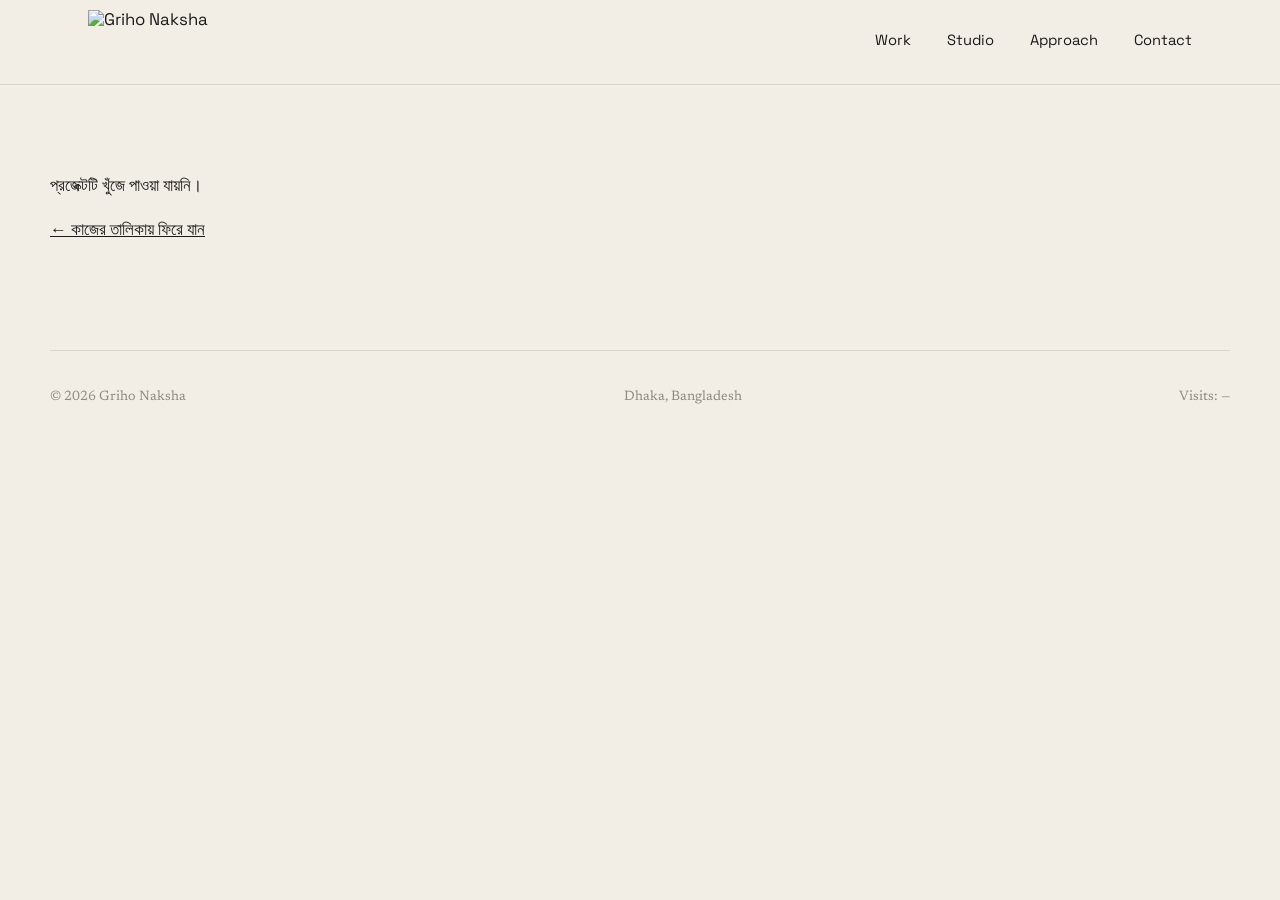
==== commit 8120c8c6: "Add files via upload" ====
--- a/project.html
+++ b/project.html
@@ -4,6 +4,17 @@
 <meta charset="UTF-8">
 <meta name="viewport" content="width=device-width, initial-scale=1">
 <title>Project — Griho Naksha</title>
+<link rel="icon" type="image/jpeg" href="images/logo.jpg">
+<meta property="og:type" content="website">
+<meta property="og:site_name" content="Griho Naksha">
+<meta property="og:title" content="Griho Naksha — Architects and Engineers">
+<meta property="og:description" content="Selected work by Griho Naksha, architects and engineers based in Dhaka.">
+<meta property="og:image" content="https://grihonaksha.github.io/images/hero-poster.jpg">
+<meta property="og:image:secure_url" content="https://grihonaksha.github.io/images/hero-poster.jpg">
+<meta property="og:image:type" content="image/jpeg">
+<meta property="og:image:width" content="640">
+<meta property="og:image:height" content="360">
+<meta name="twitter:card" content="summary_large_image">
 <link rel="preconnect" href="https://fonts.googleapis.com">
 <link rel="preconnect" href="https://fonts.gstatic.com" crossorigin>
 <link href="https://fonts.googleapis.com/css2?family=Space+Grotesk:wght@400;500;600&family=Newsreader:ital,opsz,wght@0,6..72,400;0,6..72,500;1,6..72,400&display=swap" rel="stylesheet">
@@ -13,12 +24,8 @@
 
 <nav class="site-nav">
   <div class="wrap">
-    <a href="index.html" class="brand">
-      <img src="images/logo.jpg" alt="Griho Naksha logo">
-      <span class="brand-text">
-        <span class="brand-name">Griho Naksha</span>
-        <span class="brand-tag">Architects and Engineers</span>
-      </span>
+    <a href="index.html" class="brand brand-logo-only">
+      <img src="images/logo.jpg" alt="Griho Naksha">
     </a>
     <button class="nav-toggle" id="navToggle" aria-label="Toggle menu">Menu</button>
     <ul class="nav-links" id="navLinks">
@@ -38,6 +45,7 @@
 <footer class="site-footer wrap">
   <span>© <span id="year"></span> Griho Naksha</span>
   <span>Dhaka, Bangladesh</span>
+  <span>Visits: <span id="visitCount">…</span></span>
 </footer>
 
 <script src="projects-data.js"></script>
--- a/style.css
+++ b/style.css
@@ -39,6 +39,27 @@
 
 a{ color: inherit; }
 
+.btn{
+  display:inline-flex; align-items:center; gap:.5rem;
+  font-family: var(--font-head);
+  font-size: .92rem; font-weight: 500;
+  text-decoration:none;
+  padding: .85rem 1.6rem;
+  border: 1px solid var(--ink);
+  color: var(--ink);
+  transition: background .2s ease, color .2s ease, transform .2s ease;
+}
+.btn:hover{
+  background: var(--ink); color: var(--paper);
+  transform: translateY(-1px);
+}
+.btn-solid{
+  background: var(--ink); color: var(--paper);
+}
+.btn-solid:hover{
+  background: var(--brass); border-color: var(--brass); color: var(--paper);
+}
+
 h1,h2,h3{
   font-family: var(--font-head);
   font-weight: 500;
@@ -76,7 +97,7 @@
 }
 .site-nav .wrap{
   display:flex; align-items:center; justify-content:space-between;
-  height: 72px;
+  height: 84px;
 }
 .brand{
   font-family: var(--font-head);
@@ -89,6 +110,12 @@
   height: 48px;
   width: auto;
   display: block;
+}
+.brand-logo-only img{
+  height: 64px;
+}
+@media (max-width: 700px){
+  .brand-logo-only img{ height: 52px; }
 }
 .brand-text{
   display:flex; flex-direction: column; gap: 3px;
@@ -121,36 +148,52 @@
 
 /* ---------- hero ---------- */
 .hero{
-  padding: clamp(3rem,10vw,7rem) 0 clamp(2rem,6vw,4rem);
   position: relative;
-}
-.hero-grid{
-  display:grid;
-  grid-template-columns: 1.1fr 0.9fr;
-  gap: var(--gap);
-  align-items:end;
+  overflow: hidden;
+  min-height: 78vh;
+  display:flex;
+  flex-direction: column;
+  justify-content: flex-end;
+  padding: clamp(5rem,14vw,7rem) 0 clamp(2.5rem,6vw,4rem);
+}
+.hero .wrap{ margin-left: 0; margin-right: auto; }
+.hero-video{
+  position:absolute; inset:0;
+  width:100%; height:100%;
+  object-fit: cover;
+  z-index:0;
+}
+.hero-overlay{
+  position:absolute; inset:0;
+  background: linear-gradient(180deg, rgba(26,26,24,0.12) 0%, rgba(26,26,24,0.18) 45%, rgba(26,26,24,0.6) 100%);
+  z-index:1;
+}
+.hero-content{
+  position:relative; z-index:2;
+  max-width: 62ch;
 }
 .hero-kicker{
   font-family: var(--font-head);
-  color: var(--stone);
+  color: var(--stone-light);
   font-size: .95rem;
   margin-bottom: 1.25rem;
 }
 .hero h1{
   font-size: clamp(2.4rem, 6vw, 4.6rem);
   line-height: 1.02;
-}
-.hero-figure{
-  aspect-ratio: 4/5;
-  border: 1px solid var(--stone-light);
-  padding: 18px;
-}
-.hero-figure svg{ width:100%; height:100%; }
+  color: var(--paper);
+}
 .hero-foot{
   margin-top: 2.5rem;
-  display:flex; gap: var(--gap); flex-wrap:wrap;
-  font-size: .95rem; color: var(--stone);
-  max-width: 46ch;
+  display:flex; gap: var(--gap); flex-wrap:wrap; align-items:center;
+  font-size: .95rem; color: var(--paper-dim);
+}
+.hero-foot p{ max-width: 42ch; margin:0; }
+.hero .btn-solid{
+  background: var(--paper); color: var(--ink); border-color: var(--paper);
+}
+.hero .btn-solid:hover{
+  background: var(--brass); border-color: var(--brass); color: var(--paper);
 }
 
 /* ---------- section headers ---------- */
@@ -183,15 +226,25 @@
 .project{
   text-decoration:none;
   color: inherit;
+  display:block;
 }
 .project-photo{
+  position: relative;
   aspect-ratio: 5/4;
   overflow:hidden;
   margin-bottom: 1rem;
   background: var(--stone-light);
   display:flex; align-items:center; justify-content:center;
   cursor: pointer;
-}
+  transition: box-shadow .3s ease;
+}
+.project:hover .project-photo{
+  box-shadow: 0 18px 34px -18px rgba(26,26,24,0.35);
+}
+.project-meta h3{
+  transition: color .2s ease;
+}
+.project:hover .project-meta h3{ color: #3F6B4A; }
 .project-photo img{
   width:100%; height:100%; object-fit:contain;
   transition: transform .5s ease;
@@ -213,6 +266,7 @@
 }
 
 /* ---------- studio / about ---------- */
+#studio{ background: var(--paper-dim); }
 .studio{
   display:grid;
   grid-template-columns: 0.9fr 1.1fr;
@@ -251,6 +305,33 @@
 .approach-item h3{ font-size: 1.2rem; margin-bottom:.5rem; }
 .approach-item p{ color: var(--stone); font-size: .96rem; margin:0; }
 
+/* ---------- testimonials ---------- */
+.testimonial-grid{
+  display:grid;
+  grid-template-columns: repeat(3, 1fr);
+  gap: var(--gap);
+}
+.testimonial{
+  margin:0;
+  padding: 1.75rem 1.5rem;
+  border: 1px solid var(--stone-light);
+  background: var(--paper-dim);
+}
+.testimonial p{
+  font-size: 1.05rem;
+  line-height: 1.6;
+  margin: 0 0 1.25rem;
+}
+.testimonial footer{
+  font-family: var(--font-head);
+  font-size: .85rem;
+  color: var(--stone);
+}
+.testimonial footer span{ color: var(--stone); }
+@media (max-width: 900px){
+  .testimonial-grid{ grid-template-columns: 1fr; }
+}
+
 /* ---------- contact ---------- */
 .contact-grid{
   display:grid;
@@ -267,11 +348,21 @@
   font-family: var(--font-head);
   font-size: 1.15rem;
 }
-.contact-line a{ text-decoration:none; border-bottom:1px solid var(--ink); }
+.contact-line a{ text-decoration:none; }
 .contact-details{ font-size:.95rem; color: var(--stone); }
 .contact-details div{ padding: .9rem 0; border-top: 1px solid var(--stone-light); }
 .contact-details div:last-child{ border-bottom: 1px solid var(--stone-light); }
 .contact-details b{ display:block; color: var(--ink); font-weight:500; margin-bottom:.15rem; }
+
+.contact-map{
+  margin-top: clamp(2rem,5vw,3rem);
+  aspect-ratio: 16/6;
+  border: 1px solid var(--stone-light);
+  filter: grayscale(0.3) contrast(1.05);
+}
+@media (max-width: 700px){
+  .contact-map{ aspect-ratio: 4/3; }
+}
 
 /* ---------- project detail modal ---------- */
 .project-modal{
@@ -358,6 +449,7 @@
   color: var(--stone);
 }
 .detail-figure{
+  position: relative;
   margin-top: clamp(1.5rem,4vw,2.5rem);
   border: 1px solid var(--stone-light);
   padding: clamp(10px, 2vw, 20px);
@@ -383,6 +475,7 @@
   gap: var(--gap);
 }
 .detail-gallery-item{
+  position: relative;
   border: 1px solid var(--stone-light);
   background: var(--paper-dim);
   aspect-ratio: 4/3;
@@ -419,8 +512,6 @@
 
 /* ---------- responsive ---------- */
 @media (max-width: 900px){
-  .hero-grid{ grid-template-columns: 1fr; }
-  .hero-figure{ order:-1; aspect-ratio: 16/9; }
   .studio{ grid-template-columns: 1fr; }
   .approach-list{ grid-template-columns: 1fr; }
   .contact-grid{ grid-template-columns: 1fr; }
@@ -449,4 +540,6 @@
   html{ scroll-behavior:auto; }
   .reveal{ transition:none; opacity:1; transform:none; }
   .project-photo img{ transition:none; }
-}
+  .hero-video{ display:none; }
+  .hero{ background-image:url('images/hero-poster.jpg'); background-size:cover; background-position:center; }
+}
